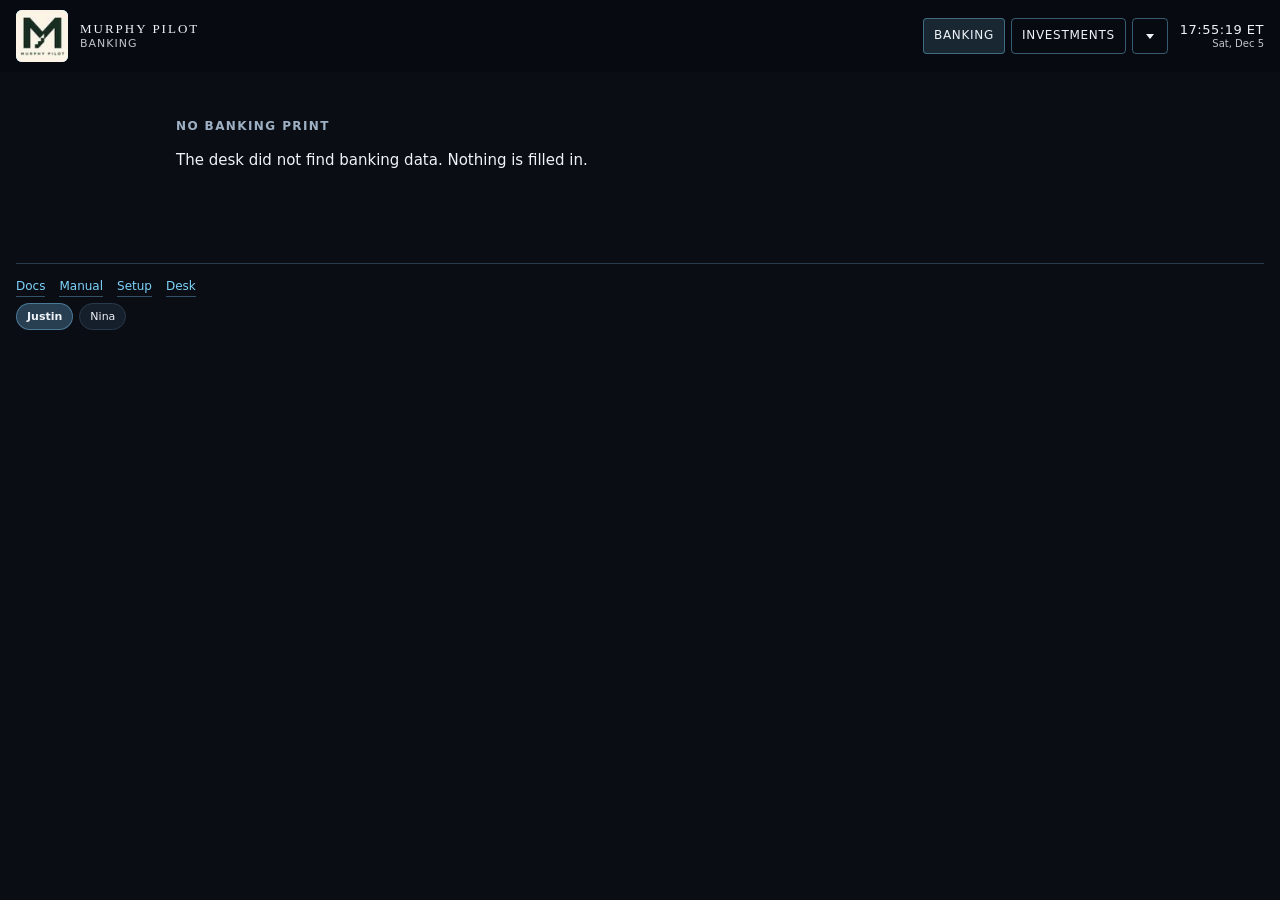
==== index.html @ 3a03ef06 "fix: keep Edits-created categories on the banking pickers A category saved from Edits lived only in " ====
<!DOCTYPE html>
<html lang="en">
<head>
<meta charset="utf-8">
<meta name="viewport" content="width=device-width, initial-scale=1">
<title>Murphy Pilot · Banking</title>
<meta name="theme-color" content="#08090B">
<meta name="apple-mobile-web-app-capable" content="yes">
<meta name="apple-mobile-web-app-status-bar-style" content="black-translucent">
<link rel="icon" href="/favicon.svg" type="image/svg+xml">
<link rel="icon" href="/house/logo.svg?v=20260904cn" sizes="any">
<link rel="apple-touch-icon" href="/house/logo.svg?v=20260904cn">
<script>(function(){try{var who=localStorage.getItem("murphyPilotWho");if(who!=="justin"&&who!=="nina")who=null;var pick;var t;if(who){pick=localStorage.getItem("murphyPilotThemePick:"+who);t=(pick==="justin"||pick==="nina")?pick:who;}else{pick=localStorage.getItem("murphyPilotThemePick");t=(pick==="justin"||pick==="nina")?pick:"justin";}document.documentElement.setAttribute("data-theme",t);var m=document.querySelector('meta[name="theme-color"]');if(m)m.setAttribute("content",t==="nina"?"#1A0A24":"#08090B");}catch(e){document.documentElement.setAttribute("data-theme","justin");}})();</script>
<script src="/js/nav.js?v=20261105aa"></script>
<link rel="stylesheet" href="/house/house.css?v=20261022ac">
<link rel="stylesheet" href="/house/list-cap.css?v=20261007eh">
<link rel="stylesheet" href="/house/ticker.css?v=20261007ei">
<link rel="stylesheet" href="/house/banking.css?v=20261113aa">
</head>
<body class="bank-page">
<header>
  <a class="mark" href="/" aria-label="Murphy Pilot">
    <img src="/house/logo.svg?v=20260904cn" width="52" height="52" alt="Murphy Pilot">
  </a>
  <a class="brand-block" href="/">
    <div class="brand">MURPHY PILOT</div>
    <div class="sub" id="deskSub">BANKING</div>
  </a>
  <div class="clock" id="clock"><div class="t">--:--:-- ET</div><div class="d"></div></div>
  <div class="header-end">
    <div id="mpNav" class="mp-nav" data-section="banking"></div>
  </div>
</header>
<div id="mp-ticker" class="mp-ticker-slot" hidden></div>
<main class="desk bank-desk" id="bankDesk">
  <p class="bank-gate">Loading banking…</p>
</main>
<noscript><p>Banking needs JavaScript to read the signed-in feed. Balances are not in this page.</p></noscript>
<script src="/house/js/list-cap.js?v=20261007eh" defer></script>
<script src="/house/js/ticker.js?v=20261007ei" defer></script>
<script src="/house/js/banking.js?v=20261113ab" defer></script>
</body>
</html>
---- house/house.css ----
@import url("house-a.css?v=20261007ei");
@import url("house-b.css?v=20261022ac");
@import url("mix.css?v=20261007ei");

header .brand-block {
  min-width: 0;
  color: var(--header-fg);
  text-decoration: none;
}
header .brand {
  color: var(--header-fg);
  letter-spacing: 2px;
  font-size: 13px;
  line-height: 1.2;
  font-family: Georgia, "Times New Roman", Times, serif;
  font-weight: 400;
  text-decoration: none;
}
header .sub {
  color: var(--header-fg);
  font-size: 11px;
  line-height: 1.3;
  letter-spacing: 1px;
  opacity: 0.8;
  text-decoration: none;
}
header a.brand-block,
header a.brand-block:visited,
header a.brand-block:hover {
  color: var(--header-fg);
  text-decoration: none;
}
header {
  display: grid;
  grid-template-columns: auto auto minmax(0, 1fr) auto;
  grid-template-areas: "menu mark brand end";
  align-items: center;
  gap: 8px 12px;
  padding: 10px 16px;
}
header .menu-wrap { grid-area: menu; }
header .mark { grid-area: mark; }
header .brand-block { grid-area: brand; }
header .header-end { grid-area: end; margin-left: 0; }
.menu-wrap { position: relative; flex: 0 0 auto; }
#menuBtn {
  margin: 0;
  width: 36px;
  height: 36px;
  min-width: 36px;
  min-height: 36px;
  padding: 0;
  border: 0;
  border-radius: 8px;
  background: transparent;
  color: var(--header-fg);
  display: inline-flex;
  align-items: center;
  justify-content: center;
}
#menuBtn .menu-bars {
  display: block;
  width: 16px;
  height: 1.5px;
  background: currentColor;
  box-shadow: 0 -5px 0 currentColor, 0 5px 0 currentColor;
}
#menuBtn[aria-expanded="true"],
#menuBtn:hover { background: var(--nav-hover); }
.desk-menu {
  position: absolute;
  left: 0;
  right: auto;
  top: calc(100% + 8px);
  z-index: 40;
  min-width: 220px;
  padding: 10px;
  background: var(--paper);
  color: var(--ink);
  border: 1px solid var(--rule);
  border-radius: 14px;
  box-shadow: 0 12px 32px rgba(74, 44, 56, 0.16);
}
.desk-menu nav#tabs {
  display: flex;
  flex-direction: column;
  gap: 2px;
  width: 100%;
  padding: 0;
  overflow: visible;
}
.desk-menu nav#tabs button {
  color: var(--ink);
  background: transparent !important;
  border: 0 !important;
  width: 100%;
  justify-content: flex-start;
  min-height: 40px;
  padding: 8px 12px;
  font-size: 15px;
  font-family: Georgia, "Times New Roman", Times, serif;
  opacity: 0.7;
  border-radius: 10px !important;
  text-align: left;
}
.desk-menu nav#tabs button.on {
  opacity: 1;
  background: var(--row) !important;
  color: var(--ink);
}
.book-scroll { max-height: 38rem; overflow: auto; }
.book-scroll thead th {
  position: sticky;
  top: 0;
  z-index: 1;
  background: var(--paper);
}
@media (max-width: 720px) {
  .book-scroll th:first-child,
  .book-scroll td.name-cell {
    position: sticky;
    left: 0;
    z-index: 2;
    background: var(--paper);
  }
  .book-scroll thead th:first-child {
    z-index: 3;
  }
}
/* Dig-in book switcher sticks while scrolling the book */
.book-nav {
  position: sticky;
  top: 0;
  z-index: 5;
}
#clock .d.asof-stale { color: var(--stop); opacity: 1; }
.acct-grid { grid-template-columns: repeat(3, 1fr); }
@media (max-width: 720px) {
  header .idx-strip { display: none !important; }
  header .mark,
  header .mark img { width: 32px; height: 32px; }
  header .clock { display: block; min-width: 0; text-align: right; line-height: 1.15; }
  header .clock .t { display: block; font-size: 11px; line-height: 1.15; }
  header .clock .d { display: block; font-size: 9px; }
  .acct-grid { grid-template-columns: 1fr 1fr; }
  .split-two { grid-template-columns: 1fr !important; }
  table.book.custodial th:nth-child(3),
  table.book.custodial td:nth-child(3),
  table.book.custodial th:nth-child(4),
  table.book.custodial td:nth-child(4),
  table.book.custodial th:nth-child(5),
  table.book.custodial td:nth-child(5),
  table.book.custodial th:nth-child(6),
  table.book.custodial td:nth-child(6),
  table.book.custodial th:nth-child(9),
  table.book.custodial td:nth-child(9) { display: none; }
  table.book td.book-src { max-width: 7.5rem; }
  table.book td.book-src .book-src-lab {
    display: block;
    max-width: 7.5rem;
    overflow: hidden;
    text-overflow: ellipsis;
    white-space: nowrap;
  }
  table.book td.book-src .book-src-lab.book-src-open {
    white-space: normal;
    text-overflow: clip;
    overflow-wrap: anywhere;
  }
}
.tape-card.tape-open { cursor: pointer; }
.split-two { display: grid; grid-template-columns: 1fr 1fr; gap: 12px; }
table.book td.name-cell.tone-go .sym { color: var(--go); }
table.book td.name-cell.tone-stop .sym { color: var(--stop); }
.books-overlay { position: fixed; inset: 0; background: rgba(10,16,14,.55); z-index: 40; display: none; align-items: center; justify-content: center; padding: 24px 16px; }
.books-overlay.on { display: flex; }
.books-sheet { background: var(--paper); color: var(--ink); border: 1px solid var(--rule); border-radius: 8px; max-width: 860px; width: 100%; max-height: 88vh; overflow: auto; padding: 16px; }
.books-head { display: flex; justify-content: space-between; align-items: center; gap: 8px; }
.books-head h2 { margin: 0; }
.books-sheet select[data-bank-payfrom] {
  width: 100%;
  max-width: 100%;
  min-width: 0;
  box-sizing: border-box;
  display: block;
}
.books-sheet [data-bank-cancel-block] {
  margin-top: 16px;
  padding-top: 12px;
  border-top: 1px solid var(--rule);
}
[data-bank-move] > .mix-leg.wrap { width: 100%; max-width: 100%; box-sizing: border-box; }
[data-bank-move] > .mix-leg.wrap .mix-leg-name { flex: 1 1 100%; }
[data-bank-move] > .mix-hint {
  text-transform: none;
  letter-spacing: 0;
  white-space: normal;
  overflow: visible;
  text-overflow: unset;
  margin: 2px 2px 8px;
}
.books-head .overall-strip { text-align: left; }
.books-head .overall-strip .ov-hero { padding-left: 0; padding-right: 0; }
.mix-legend.nest { padding-left: 22px; }
.help-pair { display: flex; flex-wrap: wrap; gap: 8px 12px; align-items: baseline; }
.books-overlay.sheet-bottom .books-sheet { max-width: 480px; }
.books-overlay.sheet-bottom .books-sheet:has(> .list-cap) {
  display: flex;
  flex-direction: column;
  overflow: hidden;
}
.books-overlay.sheet-bottom .books-sheet:has(> .list-cap) > .list-cap {
  flex: 1 1 auto;
  min-height: 0;
  max-height: calc(var(--list-cap-rows, 10) * 2.05rem);
  overflow-y: auto;
}
@media (max-width: 390px) {
  .help-pair .help-extra { display: none; }
}
@media (min-width: 391px) {
  .help-fold { display: none; }
}
@media (max-width: 720px) {
  .books-overlay.on.sheet-bottom { align-items: flex-end; padding: 0; }
  .books-overlay.on.sheet-bottom .books-sheet { width: min(390px, 100%); max-width: 390px; border-radius: var(--radius) var(--radius) 0 0; }
  .bank-page .bank-day-scrim { display: block; }
  .bank-page .bank-day-dialog { display: block; }
}
details.fills-more > summary > .ret-take {
  flex: 1 1 auto;
  min-width: 0;
}
details.fills-more > summary > .ret-take b {
  font-size: 16px;
  font-weight: 600;
  white-space: normal;
  overflow-wrap: anywhere;
}
[data-bank-cat-items] {
  list-style: none;
  margin: 0;
  padding: 0;
}
[data-bank-cat-items] > li {
  display: flex;
  align-items: center;
  gap: 6px;
  box-sizing: border-box;
  height: 2.05rem;
  min-height: 2.05rem;
  padding: 0;
  border-bottom: 1px solid var(--rule);
  font-size: 13px;
  line-height: 1.2;
}
[data-bank-cat-items] [data-bank-item-name] {
  flex: 1 1 auto;
  min-width: 0;
  overflow: hidden;
  text-overflow: ellipsis;
  white-space: nowrap;
  font-weight: 600;
}
[data-bank-cat-items] [data-bank-item-meta] {
  flex: 0 0 auto;
  font-style: normal;
  font-size: 11px;
  color: var(--ink-soft);
  white-space: nowrap;
}
[data-bank-cat-items] > li > b { flex: 0 0 auto; white-space: nowrap; }
[data-bank-cat-items] .fresh-chip { flex: 0 0 auto; }
.ov-grid { display: grid; grid-template-columns: 1fr 1fr; gap: 8px; }
@media (max-width: 720px) { .ov-grid { grid-template-columns: 1fr; } }

.kpi .dod {
  display: block;
  font-size: 11px;
  font-weight: 600;
  letter-spacing: 0;
  text-transform: none;
  margin-top: 2px;
}
.ticker-item.idx .sym { letter-spacing: 0.6px; }

.tape-kpis .dod {
  display: block;
  font-size: 11px;
  font-weight: 600;
  letter-spacing: 0;
  text-transform: none;
  margin-top: 2px;
}
.tape-kpis b.tone-go, .kpi b.tone-go { color: var(--go); }
.tape-kpis b.tone-stop, .kpi b.tone-stop { color: var(--stop); }
.tape-kpis b.tone-flat, .kpi b.tone-flat { color: var(--ink-soft); }

.ov-charts { grid-template-columns: 1fr 1fr; }
.ov-chart { display: block; width: 100%; text-align: left; background: var(--row); border: 1px solid var(--rule); border-radius: 6px; padding: 10px; color: inherit; }
.ov-chart .ov-plot { height: auto; margin-top: 8px; }
.ov-axis { display: grid; grid-template-columns: 52px 1fr; gap: 6px; align-items: stretch; }
.ov-ycol { display: flex; flex-direction: column; justify-content: space-between; align-items: flex-end; font-size: 10px; color: var(--ink-soft); font-variant-numeric: tabular-nums; line-height: 1.1; padding: 2px 0; }
.ov-plot-inner { height: 88px; }
.ov-plot-inner svg, .ov-line-svg { width: 100%; height: 88px; display: block; }
.ov-xrow { display: flex; justify-content: space-between; font-size: 10px; color: var(--ink-soft); font-variant-numeric: tabular-nums; margin: 4px 0 0 58px; }
@media (max-width: 720px) { .ov-charts { grid-template-columns: 1fr; } }

.tape-card .tape-plot { height: auto; }
.tape-card .ov-plot-inner, .tape-card .ov-line-svg { height: 110px; }
.tape-card .ov-xrow { margin-left: 58px; }

.overall-strip { text-align: center; }
.overall-strip .ov-hero { padding: 12px 8px 6px; }
.overall-strip .ov-hero span {
  display: block;
  font-size: 11px;
  letter-spacing: 1.4px;
  text-transform: uppercase;
  color: var(--ink-soft);
}
.overall-strip .ov-hero b {
  display: block;
  margin-top: 4px;
  font-size: 36px;
  line-height: 1.1;
  font-variant-numeric: tabular-nums;
  letter-spacing: -0.6px;
}
.overall-strip .ov-chips {
  display: grid;
  grid-template-columns: repeat(5, minmax(0, 1fr));
  gap: 4px;
  margin: 4px 0 8px;
}
.overall-strip .ov-chip {
  background: var(--row);
  padding: 4px 3px 5px;
  border-radius: 4px;
  min-width: 0;
}
.overall-strip .ov-chip span {
  display: block;
  font-size: 9px;
  letter-spacing: 0.5px;
  text-transform: uppercase;
  color: var(--ink-soft);
}
.overall-strip .ov-chip b {
  display: block;
  font-size: 11px;
  font-variant-numeric: tabular-nums;
  line-height: 1.2;
}
.overall-strip .ov-chip i {
  display: block;
  font-style: normal;
  font-size: 10px;
  font-variant-numeric: tabular-nums;
}
.overall-strip .ov-plot { margin-top: 4px; }

/* tip bh+bi+bj+bk — Past 30 days · RH + Fid + Voya (collapsed Overall; expand for breakouts + dividends) */
.cashflow-strip .kpi {
  grid-template-columns: repeat(auto-fit, minmax(9rem, 12rem));
  gap: 8px 12px;
}
.cashflow-strip .cf-window {
  font-size: 12px;
  color: var(--ink-soft);
  margin: 0 0 8px;
  font-variant-numeric: tabular-nums;
}
.cashflow-strip .cf-k {
  font-size: 11px;
  letter-spacing: 1.2px;
  text-transform: uppercase;
  color: var(--ink-soft);
  margin: 0 0 6px;
  font-weight: 600;
  display: flex;
  align-items: center;
  justify-content: space-between;
  gap: 8px;
}
.cashflow-strip .cf-breakouts .cf-k {
  text-transform: none;
  letter-spacing: 0.4px;
}
.cashflow-strip .cf-block + .cf-block { margin-top: 10px; }
.cashflow-strip .cf-breakouts {
  margin-top: 10px;
  padding-top: 8px;
  border-top: 1px solid var(--rule);
}
.cashflow-strip .cf-breakouts .cf-block { margin-top: 8px; }
.cashflow-strip .cf-breakouts .cf-block:first-child { margin-top: 0; }
.cashflow-strip .cf-basis {
  font-size: 11px;
  letter-spacing: 0.2px;
  text-transform: none;
  opacity: 0.85;
}
.cashflow-strip details.cf-more {
  margin: 0;
}
.cashflow-strip details.cf-more > summary {
  display: block;
  cursor: pointer;
  list-style: none;
  min-height: 44px;
}
.cashflow-strip details.cf-more > summary::-webkit-details-marker,
.cashflow-strip details.cf-more > summary::marker {
  display: none;
  content: "";
}
.cashflow-strip details.cf-more > summary:focus {
  outline: none;
}
.cashflow-strip details.cf-more > summary:focus-visible {
  outline: 2px solid var(--brand-fg);
  outline-offset: 3px;
  border-radius: 4px;
}
.cashflow-strip.cf-toggle {
  cursor: pointer;
}
.cashflow-strip .cf-affordance {
  display: inline-flex;
  align-items: center;
  gap: 6px;
  flex: 0 0 auto;
  letter-spacing: 0.8px;
  font-size: 10px;
  font-weight: 600;
  text-transform: uppercase;
  color: var(--ink-soft);
  min-height: 32px;
  padding: 4px 2px;
}
.cashflow-strip .cf-chev {
  display: inline-block;
  width: 0;
  height: 0;
  border-left: 4px solid transparent;
  border-right: 4px solid transparent;
  border-top: 5px solid currentColor;
  transition: transform 120ms ease;
}
.cashflow-strip details.cf-more[open] .cf-chev {
  transform: rotate(180deg);
}
.cashflow-strip .cf-lab-hide { display: none; }
.cashflow-strip details.cf-more[open] .cf-lab-show { display: none; }
.cashflow-strip details.cf-more[open] .cf-lab-hide { display: inline; }
.cashflow-strip details.cf-more:not([open]) .cf-detail { display: none; }
@media (prefers-reduced-motion: reduce) {
  .cashflow-strip .cf-chev { transition: none; }
}
@media (max-width: 720px) {
  .overall-strip .ov-hero b { font-size: 28px; }
  .overall-strip .ov-chip b { font-size: 10px; }
  .overall-strip .ov-chip i { font-size: 9px; }
  .cashflow-strip .kpi {
    grid-template-columns: repeat(2, minmax(0, 1fr));
  }
}
@media (max-width: 390px) {
  .overall-strip .ov-chips {
    grid-template-columns: repeat(3, minmax(0, 1fr));
  }
  .book-nav-chips {
    gap: 4px;
  }
  button.book-chip {
    font-size: 9.5px;
    padding: 4px 7px;
  }
}

/* tip bf — Recent fills: Buys | Sells, ~10-row scroll, book chip, linked symbol; buys omit P&L */
.fills-card { padding: 10px 12px; overflow: hidden; }
.fills-split {
  display: grid;
  grid-template-columns: 1fr 1fr;
  gap: 12px;
  align-items: start;
}
.fills-col { min-width: 0; }
.fills-side {
  font-size: 11px;
  letter-spacing: 1.2px;
  text-transform: uppercase;
  margin: 0 0 6px;
  color: var(--ink-soft);
  font-weight: 600;
}
.fills-pane {
  max-height: 18.5rem; /* sticky header + ~10 tape rows */
  overflow-y: auto;
  overflow-x: auto;
  scrollbar-gutter: stable;
}
.fills-pane thead th {
  position: sticky;
  top: 0;
  z-index: 1;
  background: var(--paper);
}
table.book.fills-tape { font-size: 11px; }
table.book.fills-tape th,
table.book.fills-tape td {
  line-height: 1.25;
  padding-top: 4px;
  padding-bottom: 4px;
}
table.book.fills-tape td.fill-when {
  white-space: nowrap;
  color: var(--ink-soft);
  font-size: 10px;
}
table.book.fills-tape td.fill-book { white-space: nowrap; }
table.book.fills-tape a.fill-link { display: inline-flex; }
.fill-chip {
  display: inline-block;
  font-size: 9.5px;
  letter-spacing: 0.3px;
  line-height: 1.2;
  padding: 2px 7px;
  border-radius: 999px;
  border: 1px solid var(--rule);
  background: color-mix(in srgb, var(--row) 85%, transparent);
  color: var(--ink-soft);
  font-weight: 600;
}
.fills-empty { opacity: 0.85; margin: 0; }
@media (max-width: 720px) {
  .fills-split { grid-template-columns: 1fr; }
  .fills-pane { scrollbar-gutter: auto; }
}

/* tip ck — phone denseness. Markup for these blocks is emitted only at ≤720. */
@media (max-width: 720px) {
  .kpi.kpi-equity { grid-template-columns: 1fr; }
  .kpi.kpi-equity div {
    background: transparent;
    padding: 2px 0 0;
  }
  .kpi.kpi-equity b {
    font-size: 28px;
    line-height: 1.05;
    letter-spacing: -0.5px;
  }
  .status-secondary {
    display: flex;
    flex-wrap: wrap;
    align-items: baseline;
    gap: 2px 14px;
    margin-top: 6px;
    max-width: 100%;
    min-width: 0;
  }
  .status-secondary div {
    display: inline-flex;
    align-items: baseline;
    gap: 5px;
    min-width: 0;
    max-width: 100%;
  }
  .status-secondary span {
    font-size: 9px;
    letter-spacing: 0.5px;
    text-transform: uppercase;
    color: var(--ink-soft);
    font-weight: 600;
  }
  .status-secondary b {
    display: inline;
    font-size: 12px;
    font-weight: 650;
    font-variant-numeric: tabular-nums;
    color: var(--ink);
  }
}
details.pnl-more,
details.fills-more {
  margin: 6px 0 0;
  max-width: 100%;
  min-width: 0;
}
details.pnl-more > summary,
details.fills-more > summary {
  display: flex;
  align-items: center;
  justify-content: space-between;
  gap: 8px;
  cursor: pointer;
  list-style: none;
  min-height: 44px;
  margin: 0;
  max-width: 100%;
}
details.pnl-more > summary::-webkit-details-marker,
details.pnl-more > summary::marker,
details.fills-more > summary::-webkit-details-marker,
details.fills-more > summary::marker {
  display: none;
  content: "";
}
details.pnl-more > summary:focus,
details.fills-more > summary:focus { outline: none; }
details.pnl-more > summary:focus-visible,
details.fills-more > summary:focus-visible {
  outline: 2px solid var(--brand-fg);
  outline-offset: 3px;
  border-radius: 4px;
}
details.pnl-more .pnl-sum,
details.fills-more .fills-sum {
  font-size: 12px;
  letter-spacing: 0.4px;
  color: var(--ink-soft);
  font-weight: 600;
  min-width: 0;
}
details.pnl-more .pnl-affordance,
details.fills-more .fills-affordance {
  display: inline-flex;
  align-items: center;
  gap: 6px;
  flex: 0 0 auto;
  letter-spacing: 0.8px;
  font-size: 10px;
  font-weight: 600;
  text-transform: uppercase;
  color: var(--ink-soft);
  min-height: 32px;
  padding: 4px 2px;
}
details.pnl-more .pnl-dot,
details.fills-more .fills-dot { letter-spacing: 0; text-transform: none; }
details.pnl-more .cf-chev,
details.fills-more .cf-chev {
  display: inline-block;
  width: 0;
  height: 0;
  border-left: 4px solid transparent;
  border-right: 4px solid transparent;
  border-top: 5px solid currentColor;
  transition: transform 120ms ease;
}
details.pnl-more[open] .cf-chev,
details.fills-more[open] .cf-chev { transform: rotate(180deg); }
details.pnl-more .pnl-lab-hide,
details.fills-more .fills-lab-hide { display: none; }
details.pnl-more[open] .pnl-lab-show,
details.fills-more[open] .fills-lab-show { display: none; }
details.pnl-more[open] .pnl-lab-hide,
details.fills-more[open] .fills-lab-hide { display: inline; }
details.pnl-more .kpi { margin-top: 6px; }
@media (prefers-reduced-motion: reduce) {
  details.pnl-more .cf-chev,
  details.fills-more .cf-chev { transition: none; }
}

/* tip bl — per-source freshness chips under Book state / Truthifi feed h2 */
.fresh-chips {
  display: flex;
  flex-wrap: wrap;
  gap: 6px;
  margin: 0 0 8px;
  align-items: center;
}
h2 + .fresh-chips { margin-top: -2px; }
.fresh-chip {
  display: inline-flex;
  align-items: baseline;
  gap: 4px;
  font-size: 10px;
  letter-spacing: 0.2px;
  line-height: 1.25;
  padding: 3px 8px;
  border-radius: 999px;
  border: 1px solid var(--rule);
  background: color-mix(in srgb, var(--row) 85%, transparent);
  color: var(--ink-soft);
  font-variant-numeric: tabular-nums;
  font-weight: 600;
  white-space: nowrap;
}
.fresh-chip.asof-stale,
.fresh-chip.fresh-stale {
  color: var(--stop);
  opacity: 1;
  border-color: color-mix(in srgb, var(--stop) 40%, var(--rule));
}
/* tip bm — Truthifi parse/fetch fail is a FLAG, not an empty book */
.fresh-chip.fresh-flag {
  color: var(--stop);
  opacity: 1;
  font-weight: 700;
  letter-spacing: 0.2px;
  border-color: color-mix(in srgb, var(--stop) 55%, var(--rule));
  background: color-mix(in srgb, var(--stop) 14%, transparent);
  white-space: normal;
}
button.acct-mini .fresh-chip.fresh-flag {
  text-transform: none;
  letter-spacing: 0.1px;
}
.card .fresh-chips { margin: 8px 0 0; }
.claude-asof-chips { margin: 8px 0 0; }
/* tip ci — cadence sits under the chip row, outside sticky .book-nav */
.truthifi-cadence {
  margin: -4px 0 8px;
  padding: 0;
  max-width: 100%;
  font-size: 11px;
  line-height: 1.25;
  color: var(--ink-soft);
  font-weight: 500;
  overflow-wrap: anywhere;
}
/* tip ci — House source asof; hidden above the phone breakpoint */
.src-asof { display: none; }
@media (max-width: 720px) {
  .src-asof {
    display: block;
    margin-top: 3px;
    max-width: 100%;
    font-size: 9px;
    line-height: 1.25;
    color: var(--ink-soft);
    font-weight: 600;
    letter-spacing: 0.1px;
    white-space: normal;
    overflow-wrap: anywhere;
  }
}

/* tip bl — Claude Asset mix denseness: details on ≤720px when holdings exist */
details.mix-more { margin: 0; }
details.mix-more > summary {
  display: flex;
  align-items: center;
  justify-content: space-between;
  gap: 8px;
  cursor: pointer;
  list-style: none;
  min-height: 44px;
  margin: 16px 0 6px;
}
details.mix-more > summary::-webkit-details-marker,
details.mix-more > summary::marker {
  display: none;
  content: "";
}
details.mix-more > summary:focus { outline: none; }
details.mix-more > summary:focus-visible {
  outline: 2px solid var(--brand-fg);
  outline-offset: 3px;
  border-radius: 4px;
}
details.mix-more .mix-sum {
  font-size: 12px;
  letter-spacing: 1.4px;
  text-transform: uppercase;
  color: var(--ink-soft);
  font-weight: 600;
}
details.mix-more .mix-affordance {
  display: inline-flex;
  align-items: center;
  gap: 6px;
  flex: 0 0 auto;
  letter-spacing: 0.8px;
  font-size: 10px;
  font-weight: 600;
  text-transform: uppercase;
  color: var(--ink-soft);
  min-height: 32px;
  padding: 4px 2px;
}
details.mix-more .cf-chev {
  display: inline-block;
  width: 0;
  height: 0;
  border-left: 4px solid transparent;
  border-right: 4px solid transparent;
  border-top: 5px solid currentColor;
  transition: transform 120ms ease;
}
details.mix-more[open] .cf-chev { transform: rotate(180deg); }
details.mix-more .mix-lab-hide { display: none; }
details.mix-more[open] .mix-lab-show { display: none; }
details.mix-more[open] .mix-lab-hide { display: inline; }
@media (prefers-reduced-motion: reduce) {
  details.mix-more .cf-chev { transition: none; }
}

/* tip by — close print waiting on a once-a-day card. Live chips stay untouched. */
.card.awaiting-close {
  border-style: dashed;
  opacity: 0.88;
}
.close-print {
  display: inline-block;
  margin-left: 4px;
  padding: 0 6px;
  border: 1px dashed var(--rule);
  border-radius: 999px;
  font-size: 9px;
  letter-spacing: 0.5px;
  line-height: 1.5;
  text-transform: uppercase;
  font-weight: 700;
  color: var(--ink-soft);
  vertical-align: 1px;
  white-space: nowrap;
}
@keyframes kpi-pulse {
  0%, 100% { opacity: 0.4; }
  50% { opacity: 1; }
}
.kpi b.kpi-pulse {
  animation: kpi-pulse 1.2s ease-in-out infinite;
}
@media (prefers-reduced-motion: reduce) {
  .kpi b.kpi-pulse { animation: none; opacity: 0.72; }
}

/* tip by — phone book disclosure. Same chevron affordance as mix-more. */
.book-top3 {
  display: flex;
  gap: 8px;
  margin: 0 0 8px;
  max-width: 100%;
  min-width: 0;
}
.book-top3-row {
  flex: 1 1 0;
  min-width: 0;
  display: flex;
  align-items: baseline;
  justify-content: space-between;
  gap: 4px;
  padding: 6px 8px;
  border: 1px solid var(--rule);
  border-radius: var(--radius);
  background: var(--paper);
  font-size: 12px;
}
.book-top3-row .sym {
  overflow: hidden;
  text-overflow: ellipsis;
  white-space: nowrap;
  min-width: 0;
  font-size: 12px;
}
.book-top3-row .val {
  flex: 0 0 auto;
  font-variant-numeric: tabular-nums;
  font-size: 12px;
}
details.book-more {
  margin: 0;
  max-width: 100%;
  min-width: 0;
}
details.book-more > summary {
  display: flex;
  align-items: center;
  justify-content: space-between;
  gap: 8px;
  cursor: pointer;
  list-style: none;
  min-height: 44px;
  margin: 0 0 6px;
  max-width: 100%;
}
details.book-more > summary::-webkit-details-marker,
details.book-more > summary::marker {
  display: none;
  content: "";
}
details.book-more > summary:focus { outline: none; }
details.book-more > summary:focus-visible {
  outline: 2px solid var(--brand-fg);
  outline-offset: 3px;
  border-radius: 4px;
}
details.book-more .book-sum {
  font-size: 12px;
  letter-spacing: 1.4px;
  text-transform: uppercase;
  color: var(--ink-soft);
  font-weight: 600;
  min-width: 0;
}
details.book-more .book-affordance {
  display: inline-flex;
  align-items: center;
  gap: 6px;
  flex: 0 0 auto;
  letter-spacing: 0.8px;
  font-size: 10px;
  font-weight: 600;
  text-transform: uppercase;
  color: var(--ink-soft);
  min-height: 32px;
  padding: 4px 2px;
}
details.book-more .book-dot { letter-spacing: 0; }
details.book-more .cf-chev {
  display: inline-block;
  width: 0;
  height: 0;
  border-left: 4px solid transparent;
  border-right: 4px solid transparent;
  border-top: 5px solid currentColor;
  transition: transform 120ms ease;
}
details.book-more[open] .cf-chev { transform: rotate(180deg); }
details.book-more .book-lab-hide { display: none; }
details.book-more[open] .book-lab-show { display: none; }
details.book-more[open] .book-lab-hide { display: inline; }
details.book-more > .card { max-width: 100%; }
@media (prefers-reduced-motion: reduce) {
  details.book-more .cf-chev { transition: none; }
}

/* tip br — Retirement helper tidy. Slider ticks follow the thumb. */
.retirement-card { padding: 12px 14px 14px; overflow-x: hidden; }
.retirement-card [hidden] { display: none !important; }
.retirement-card .ret-kpi {
  grid-template-columns: repeat(2, minmax(0, 1fr));
}
.retirement-card .ret-kpi b { font-size: 15px; }
.retirement-card .ret-kpi i,
.retirement-card .ret-results-kpi i,
.retirement-card .ret-ss-kpi i {
  display: block;
  margin-top: 2px;
  font-style: normal;
  font-size: 10px;
  letter-spacing: 0.2px;
  text-transform: none;
  color: var(--ink-soft);
  font-weight: 500;
  line-height: 1.3;
}
.retirement-card .ret-gap,
.retirement-card .ret-dep-miss {
  margin: 8px 0 0;
  font-size: 12px;
  line-height: 1.35;
  color: var(--stop);
}
.retirement-card .ret-range {
  margin: 10px 0 0;
  font-size: 12px;
  line-height: 1.45;
  color: var(--ink-soft);
}
.retirement-card .ret-range b {
  color: var(--ink);
  font-weight: 650;
  font-variant-numeric: tabular-nums;
}
.retirement-card .ret-range-gap { display: inline-block; width: 0.75rem; }
.ret-progress { margin-top: 12px; }
.ret-progress-top {
  display: flex;
  align-items: center;
  justify-content: space-between;
  flex-wrap: wrap;
  gap: 8px;
  font-size: 11px;
  letter-spacing: 0.4px;
  text-transform: uppercase;
  color: var(--ink-soft);
  font-weight: 600;
}
.ret-chip {
  display: inline-flex;
  align-items: center;
  min-height: 22px;
  padding: 2px 8px;
  border-radius: 999px;
  border: 1px solid var(--rule);
  background: color-mix(in srgb, var(--brand-fg) 14%, transparent);
  color: var(--brand-fg);
  letter-spacing: 0.3px;
  font-size: 10px;
  white-space: nowrap;
}
.ret-track {
  position: relative;
  height: 8px;
  margin-top: 6px;
  border-radius: 999px;
  background: var(--row);
  border: 1px solid var(--rule);
}
.ret-track i {
  position: absolute;
  left: 0;
  top: 0;
  bottom: 0;
  width: 0;
  height: auto;
  margin: 0;
  border-radius: 999px;
  background: var(--brand-fg);
  max-width: 100%;
}
.ret-progress-cap {
  margin: 0 0 4px;
  font-size: 10px;
  letter-spacing: 0.4px;
  text-transform: uppercase;
  color: var(--ink-soft);
  font-weight: 600;
}
.ret-slider { margin-top: 12px; padding: 0 18px; --ret-thumb: 28px; }
.ret-slider-head {
  display: flex;
  align-items: baseline;
  justify-content: space-between;
  gap: 8px;
  font-size: 11px;
  letter-spacing: 0.4px;
  text-transform: uppercase;
  color: var(--ink-soft);
  font-weight: 600;
}
.ret-slider-head b {
  color: var(--ink);
  font-size: 18px;
  letter-spacing: 0;
  text-transform: none;
  font-variant-numeric: tabular-nums;
}
.retirement-card input[type="range"] {
  -webkit-appearance: none;
  appearance: none;
  width: 100%;
  height: 44px;
  margin: 2px 0 0;
  padding: 0;
  min-height: 44px;
  border: 0;
  background: transparent;
  cursor: pointer;
  touch-action: none;
  font-size: inherit;
}
.retirement-card input[type="range"]:focus { outline: none; }
.retirement-card input[type="range"]:focus-visible {
  outline: 2px solid var(--brand-fg);
  outline-offset: 2px;
  border-radius: 8px;
}
.retirement-card input[type="range"]::-webkit-slider-runnable-track {
  height: 8px;
  background: var(--row);
  border: 1px solid var(--rule);
  border-radius: 999px;
}
.retirement-card input[type="range"]::-webkit-slider-thumb {
  -webkit-appearance: none;
  appearance: none;
  box-sizing: border-box;
  width: var(--ret-thumb, 28px);
  height: var(--ret-thumb, 28px);
  margin-top: -11px;
  border-radius: 50%;
  background: var(--brand-fg);
  border: 2px solid var(--paper);
  box-shadow: 0 0 0 1px var(--rule);
}
.retirement-card input[type="range"]::-moz-range-track {
  height: 8px;
  background: var(--row);
  border: 1px solid var(--rule);
  border-radius: 999px;
}
.retirement-card input[type="range"]::-moz-range-thumb {
  box-sizing: border-box;
  width: var(--ret-thumb, 28px);
  height: var(--ret-thumb, 28px);
  border: 2px solid var(--paper);
  border-radius: 50%;
  background: var(--brand-fg);
  box-shadow: 0 0 0 1px var(--rule);
}
.ret-ticks { position: relative; height: 16px; margin-top: 0; }
.ret-tick {
  position: absolute;
  top: 0;
  font-size: 10px;
  letter-spacing: 0;
  color: var(--ink-soft);
  font-weight: 600;
  transform: translateX(-50%);
}
/* Center each label on the thumb: thumbHalf + (val-min)/(max-min) * (track - thumb). */
.ret-tick-lo { left: calc(var(--ret-thumb) / 2); }
.ret-tick-mid { left: calc(var(--ret-thumb) / 2 + 0.625 * (100% - var(--ret-thumb))); }
.ret-tick-hi { left: calc(100% - var(--ret-thumb) / 2); }
.retirement-card .ret-results-kpi { margin-top: 10px; grid-template-columns: repeat(2, minmax(0, 1fr)); }
.ret-rules,
.ret-tax-miss,
.ret-loan {
  margin: 4px 0 0;
  font-size: 12px;
  line-height: 1.4;
  color: var(--ink-soft);
}
.ret-take {
  margin-top: 8px;
  background: var(--row);
  border-radius: 4px;
  padding: 7px 10px;
  min-width: 0;
}
.ret-take span {
  font-size: 10px;
  letter-spacing: 0.6px;
  text-transform: uppercase;
  color: var(--ink-soft);
}
.ret-take b {
  display: block;
  font-size: 16px;
  font-variant-numeric: tabular-nums;
}
.ret-take i,
.ret-bridge {
  display: block;
  margin-top: 2px;
  font-style: normal;
  font-size: 11px;
  line-height: 1.35;
  color: var(--ink-soft);
  font-weight: 500;
  letter-spacing: 0;
  text-transform: none;
}
.ret-bridge { margin: 8px 0 0; }
.ret-ss-empty {
  margin: 10px 0 0;
  font-size: 13px;
  color: var(--ink-soft);
}
.retirement-card .ret-ss-kpi { margin-top: 10px; }
.ret-nominal {
  margin: 8px 0 0;
  font-size: 11px;
  color: var(--ink-soft);
}
.ret-nominal b {
  color: var(--ink);
  font-weight: 650;
  font-variant-numeric: tabular-nums;
}
.retirement-card .ret-foot { font-size: 11px; margin-top: 8px; }
.retirement-card details.ret-more { margin-top: 8px; }
.retirement-card details.ret-more > summary {
  display: flex;
  align-items: center;
  justify-content: space-between;
  gap: 8px;
  cursor: pointer;
  list-style: none;
  min-height: 44px;
}
.retirement-card details.ret-more > summary::-webkit-details-marker,
.retirement-card details.ret-more > summary::marker { display: none; content: ""; }
.retirement-card details.ret-more > summary:focus { outline: none; }
.retirement-card details.ret-more > summary:focus-visible {
  outline: 2px solid var(--brand-fg);
  outline-offset: 3px;
  border-radius: 4px;
}
.retirement-card .ret-sum {
  font-size: 12px;
  letter-spacing: 1.4px;
  text-transform: uppercase;
  color: var(--ink-soft);
  font-weight: 600;
}
.retirement-card .ret-affordance {
  display: inline-flex;
  align-items: center;
  gap: 6px;
  letter-spacing: 0.8px;
  font-size: 10px;
  font-weight: 600;
  text-transform: uppercase;
  color: var(--ink-soft);
  min-height: 32px;
}
.retirement-card .cf-chev {
  display: inline-block;
  width: 0;
  height: 0;
  border-left: 4px solid transparent;
  border-right: 4px solid transparent;
  border-top: 5px solid currentColor;
}
.retirement-card details.ret-more[open] .cf-chev { transform: rotate(180deg); }
.retirement-card .ret-lab-hide { display: none; }
.retirement-card details.ret-more[open] .ret-lab-show { display: none; }
.retirement-card details.ret-more[open] .ret-lab-hide { display: inline; }
.ret-fields {
  display: grid;
  grid-template-columns: 1fr;
  gap: 2px 12px;
}
.retirement-card label .ret-quiet {
  text-transform: none;
  letter-spacing: 0;
  font-weight: 500;
}
.retirement-card input:not([type="range"]),
.retirement-card select {
  font-size: 16px;
  min-height: 44px;
  max-width: 100%;
}
.retirement-card select {
  width: 100%;
  font: 16px/1.35 "Segoe UI", system-ui, sans-serif;
  color: var(--ink);
  background: var(--cream);
  border: 1px solid var(--rule);
  border-radius: 4px;
  padding: 8px 10px;
}
.ret-field-hint,
.ret-pia,
.ret-pia-empty {
  margin: 4px 0 0;
  font-size: 12px;
  line-height: 1.4;
  color: var(--ink-soft);
}
.ret-pia b { color: var(--ink); font-weight: 650; }
.retirement-card button.ghost { margin: 12px 0 2px; min-height: 44px; }
.ret-ss-field { grid-column: 1 / -1; }
.ret-tax { grid-column: 1 / -1; margin-top: 6px; }
.ret-tax-line {
  margin: 0;
  font-size: 13px;
  font-weight: 650;
  color: var(--ink);
}
.ret-extra401k { grid-column: 1 / -1; }
.ret-extra-stats {
  margin: 6px 0 0;
  font-size: 12px;
  line-height: 1.45;
  color: var(--ink-soft);
}
.ret-extra-stats b {
  color: var(--ink);
  font-weight: 650;
  font-variant-numeric: tabular-nums;
}
.ret-seg {
  display: flex;
  border: 1px solid var(--rule);
  border-radius: 4px;
  overflow: hidden;
  min-height: 44px;
}
.ret-seg button {
  flex: 1 1 0;
  margin: 0;
  min-height: 44px;
  width: auto;
  border: 0;
  border-radius: 0;
  background: transparent;
  color: var(--ink);
  font: 16px/1.2 "Segoe UI", system-ui, sans-serif;
  cursor: pointer;
}
.ret-seg button + button { border-left: 1px solid var(--rule); }
.ret-seg button[aria-pressed="true"] {
  background: color-mix(in srgb, var(--brand-fg) 22%, transparent);
  font-weight: 700;
}
.retirement-card .ret-reset-saved {
  display: inline-flex;
  align-items: center;
  margin: 8px 0 2px;
  padding: 0;
  min-height: 44px;
  border: 0;
  background: none;
  color: var(--ink-soft);
  font: 600 12px/1.4 "Segoe UI", system-ui, sans-serif;
  text-decoration: underline;
  text-underline-offset: 2px;
  cursor: pointer;
}
@media (min-width: 721px) {
  .retirement-card .ret-kpi { grid-template-columns: repeat(4, minmax(0, 1fr)); }
  .ret-fields { grid-template-columns: 1fr 1fr; }
}
@media (max-width: 390px) {
  .retirement-card { padding: 10px 10px 12px; }
  .retirement-card .ret-kpi b,
  .ret-take b { font-size: 14px; }
  .ret-chip { letter-spacing: 0; padding: 2px 6px; }
  .ret-slider { padding: 0 18px; }
  .ret-slider-head b { font-size: 16px; }
  .ret-progress-top { gap: 6px; }
}
@media (prefers-reduced-motion: reduce) {
  .retirement-card details.ret-more[open] .cf-chev { transform: rotate(180deg); }
}
@media (min-width: 721px) {
  details.mix-more > summary { cursor: default; }
  details.mix-more .mix-affordance { display: none; }
  .book-top3 { display: none; }
  details.book-more > summary { display: none; }
  details.book-more > .card { display: block; }
}

/* tip cn — Banking link in the desk header and the book menu.
   At ≤720 the header chip hides; the menu link remains. */
header .section-nav {
  display: flex;
  gap: 6px;
  width: auto;
  margin: 0;
  flex-wrap: nowrap;
  align-items: center;
}
header .section-nav a {
  color: var(--header-fg);
  text-decoration: none;
  font-size: 12px;
  letter-spacing: 0.7px;
  min-height: 36px;
  padding: 6px 10px;
  display: inline-flex;
  align-items: center;
  border: 1px solid var(--nav-line);
  border-radius: 4px;
  white-space: nowrap;
}
header .section-nav a.on,
header .section-nav a[aria-current="page"],
header .section-nav a:hover {
  background: var(--nav-hover);
}
.desk-menu nav#tabs a.section-link {
  color: var(--ink);
  display: flex;
  align-items: center;
  width: 100%;
  min-height: 40px;
  padding: 8px 12px;
  margin-top: 4px;
  font-size: 15px;
  font-family: Georgia, "Times New Roman", Times, serif;
  text-decoration: none;
  border-radius: 10px;
  opacity: 0.7;
  border-top: 1px solid var(--rule);
}
.desk-menu nav#tabs a.section-link:hover,
.desk-menu nav#tabs a.section-link.on {
  opacity: 1;
  background: var(--row);
}
@media (max-width: 720px) {
  header .section-nav { display: none; }
}

/* tip ed — shared section nav. Justin + Nina via existing vars. */
.mp-nav { position: relative; display: flex; align-items: center; min-width: 0; flex: 1 1 auto; }
.mp-top { display: flex; gap: 6px; flex-wrap: nowrap; }
.mp-top-btn {
  color: var(--header-fg);
  background: transparent;
  font: inherit;
  font-size: 12px;
  letter-spacing: 0.7px;
  min-height: 36px;
  padding: 6px 10px;
  display: inline-flex;
  align-items: center;
  justify-content: center;
  gap: 6px;
  border: 1px solid var(--nav-line);
  border-radius: 4px;
  white-space: nowrap;
  text-decoration: none;
  cursor: pointer;
}
.mp-top-btn.on,
.mp-top-btn[aria-current="page"],
.mp-top-btn:hover { background: var(--nav-hover); }
.mp-nav #menuBtn {
  width: auto;
  height: auto;
  flex: 0 0 auto;
  min-width: 36px;
  min-height: 36px;
  padding: 6px 10px;
  border: 1px solid var(--nav-line);
  border-radius: 4px;
  font: inherit;
  font-size: 12px;
  letter-spacing: 0.7px;
  gap: 6px;
}
.mp-caret {
  width: 0;
  height: 0;
  border-left: 4px solid transparent;
  border-right: 4px solid transparent;
  border-top: 5px solid currentColor;
  display: inline-block;
}
.mp-nav .mp-menu { left: auto; right: 0; max-width: calc(100vw - 24px); }
.mp-menu nav#tabs a {
  color: var(--ink);
  background: transparent;
  display: flex;
  align-items: center;
  width: 100%;
  min-height: 40px;
  padding: 8px 12px;
  font-size: 15px;
  font-family: Georgia, "Times New Roman", Times, serif;
  text-decoration: none;
  border-radius: 10px;
  opacity: 0.7;
}
.mp-menu nav#tabs a.on,
.mp-menu nav#tabs a[aria-current="page"],
.mp-menu nav#tabs a:hover { opacity: 1; background: var(--row); }
body.inv-page > header {
  grid-template-columns: auto minmax(0, 1fr) auto auto;
  grid-template-areas: "mark brand end clock";
}
body.inv-page > header .clock { grid-area: clock; }
@media (max-width: 720px) {
  body.inv-page > header {
    grid-template-columns: auto minmax(0, 1fr) auto;
    grid-template-areas: "mark brand clock" "end end end";
    row-gap: 8px;
  }
  body.inv-page > header .mark { grid-area: mark; }
  body.inv-page > header .brand-block { grid-area: brand; }
  body.inv-page > header .clock { grid-area: clock; }
  body.inv-page > header .header-end { grid-area: end; width: 100%; }
  header .mp-top { width: 100%; }
  header .mp-top-btn { flex: 1 1 0; min-width: 0; }
  .mp-nav .mp-menu { left: 0; right: auto; }
}

.pay-carousel {
  display: flex;
  align-items: stretch;
  gap: 12px;
  overflow-x: auto;
  scroll-snap-type: x mandatory;
  scroll-padding-inline: 0;
  scroll-behavior: auto;
  min-width: 0;
  max-width: 100%;
}
.pay-carousel::after {
  content: "";
  flex: 0 0 calc(14% - 12px);
  align-self: flex-start;
  height: 1px;
}
.pay-carousel > .card {
  flex: 0 0 86%;
  max-width: 86%;
  box-sizing: border-box;
  display: flex;
  flex-direction: column;
  justify-content: flex-start;
  align-items: stretch;
  align-self: stretch;
  scroll-snap-align: start;
  min-width: 0;
}
.pay-carousel > .card[data-bank-past="1"] {
  background: color-mix(in srgb, var(--ink-soft) 16%, var(--paper));
}
.pay-dots {
  display: flex;
  flex-wrap: wrap;
  gap: 8px;
  margin-top: 8px;
}
.bank-day[aria-current="date"] {
  outline: 2px solid var(--brand-fg);
  outline-offset: 1px;
  box-shadow: inset 0 0 0 2px var(--brand-fg);
}
.bank-day[aria-current="date"] b {
  font-weight: 800;
  color: var(--ink);
}
button.mix-leg.wrap,
.mix-leg.wrap {
  display: flex;
  flex-wrap: wrap;
  align-items: baseline;
  gap: 8px;
}
button.mix-leg.wrap .mix-leg-name,
.mix-leg.wrap .mix-leg-name {
  white-space: normal;
  overflow: visible;
  text-overflow: unset;
  flex: 1 1 8rem;
  min-width: 0;
}
---- house/list-cap.css ----
/* Ten rows, then scroll inside the box. The page itself does not trap. */
.list-cap {
  position: relative;
  --list-cap-rows: 10;
  max-height: calc(var(--list-cap-rows) * 2.05rem);
  overflow-x: hidden;
  overflow-y: auto;
  -webkit-overflow-scrolling: touch;
  min-width: 0;
}

.list-cap thead th {
  position: sticky;
  top: 0;
  background: var(--paper, #fff);
}

.list-cap-note {
  margin: 4px 0 0;
  color: var(--ink-soft, #666);
  font-size: 12px;
}

.bank-tape tbody tr {
  height: 2.05rem;
}
---- house/ticker.css ----
/* Banking fields keep their natural width and scroll. Investments desk items clip on their own rule.
   The base field rule still ellipsizes so a desk item without that override cannot grow the page. */
#mp-ticker {
  max-width: 1100px;
  margin: 0 auto;
  padding: 0 16px;
}

body.bank-page #mp-ticker {
  margin: 0;
  padding: 0;
  max-width: none;
}

.mp-ticker {
  display: grid;
  grid-template-columns: minmax(0, 1fr) minmax(0, 1fr);
  gap: 8px;
  margin: 8px 0 0;
}

.mp-ticker button,
.mp-tick-empty {
  display: flex;
  flex-wrap: wrap;
  gap: 4px 8px;
  align-items: baseline;
  min-width: 0;
  min-height: 40px;
  margin: 0;
  padding: 8px 10px;
  border: 1px solid var(--rule, #ccc);
  border-radius: 8px;
  background: var(--paper, #fff);
  color: inherit;
  font: inherit;
  text-align: left;
  text-transform: none;
  letter-spacing: 0;
}

.mp-ticker b,
.mp-ticker i,
.mp-ticker span {
  min-width: 0;
  overflow: hidden;
  text-overflow: ellipsis;
  white-space: nowrap;
}

.mp-ticker i {
  font-style: normal;
  color: var(--ink-soft, #666);
}

.mp-ticker:not(.mp-ticker-desk) {
  display: flex;
  flex-wrap: wrap;
  align-items: stretch;
  width: 100%;
  min-height: 42px;
  margin: 0;
  overflow: hidden;
  gap: 0;
  grid-template-columns: none;
  background: var(--cream);
  color: var(--ink);
  font-variant-numeric: tabular-nums;
}

.mp-ticker:not(.mp-ticker-desk) button,
.mp-ticker:not(.mp-ticker-desk) .mp-tick-empty {
  display: flex;
  flex: 1 0 280px;
  flex-wrap: nowrap;
  align-items: baseline;
  gap: 8px;
  box-sizing: border-box;
  width: auto;
  min-width: 0;
  max-width: 100%;
  height: 42px;
  margin: 0;
  padding: 0 16px;
  border: 0;
  border-right: 1px solid var(--rule);
  border-bottom: 1px solid var(--rule);
  border-radius: 0;
  background: transparent;
  font-size: 12.5px;
  line-height: 42px;
  white-space: nowrap;
  overflow-x: auto;
  overflow-y: hidden;
  overscroll-behavior-x: contain;
  scrollbar-width: none;
  cursor: pointer;
}

.mp-ticker:not(.mp-ticker-desk) button::-webkit-scrollbar,
.mp-ticker:not(.mp-ticker-desk) .mp-tick-empty::-webkit-scrollbar {
  display: none;
  height: 0;
}

.mp-ticker:not(.mp-ticker-desk) .mp-tick-empty {
  cursor: default;
  color: var(--ink-soft);
}

.mp-ticker:not(.mp-ticker-desk) b,
.mp-ticker:not(.mp-ticker-desk) span {
  flex: 0 0 auto;
  width: max-content;
  min-width: max-content;
  overflow: visible;
  text-overflow: clip;
  white-space: nowrap;
}

.mp-ticker:not(.mp-ticker-desk) button > span:first-child {
  font-weight: 700;
  letter-spacing: 0;
  font-size: 12.5px;
}

.mp-ticker .meta {
  color: var(--ink-soft);
  font-size: 11px;
}

.mp-ticker.mp-ticker-desk {
  display: flex;
  flex-wrap: wrap;
  overflow-x: auto;
  grid-template-columns: none;
  height: auto;
  border-bottom: 0;
  background: transparent;
}
.mp-ticker.mp-ticker-desk button {
  flex: 1 1 auto;
  flex-wrap: wrap;
  min-width: max-content;
  max-width: 100%;
  height: auto;
  overflow: visible;
}
.mp-ticker.mp-ticker-desk b,
.mp-ticker.mp-ticker-desk i,
.mp-ticker.mp-ticker-desk span {
  overflow: visible;
  text-overflow: clip;
  white-space: nowrap;
  min-width: max-content;
}

@media (max-width: 390px) {
  .mp-ticker {
    grid-template-columns: minmax(0, 1fr);
  }
  .mp-ticker:not(.mp-ticker-desk) button,
  .mp-ticker:not(.mp-ticker-desk) .mp-tick-empty {
    flex-basis: 100%;
  }
  .mp-ticker.mp-ticker-desk {
    display: grid;
    grid-template-columns: repeat(2, minmax(0, 1fr));
    max-height: 9.25rem;
    overflow-x: hidden;
    overflow-y: auto;
  }
  .mp-ticker.mp-ticker-desk button {
    min-width: 0;
    flex-basis: auto;
  }
}

@media (prefers-reduced-motion: reduce) {
  .mp-ticker button {
    transition: none;
  }
}
---- house/banking.css ----
/* tip dr — Banking page. Current tape scrolls about ten rows. Bill, Optional, and Savings meters use go and stop. In and out use two other colors. */

body.bank-page > header {
  grid-template-columns: auto minmax(0, 1fr) auto auto;
  grid-template-areas: "mark brand end clock";
}
body.bank-page > header .clock {
  grid-area: clock;
}

.bank-desk {
  margin: 0 auto;
}

.bank-nav {
  display: flex;
  align-items: center;
  gap: 8px;
  margin: 4px 0 12px;
  min-width: 0;
}

.bank-view-head {
  flex: 1 1 auto;
  min-width: 0;
}
.bank-view-title {
  flex: 1 1 auto;
  min-width: 0;
  margin: 0;
  font-family: "Segoe UI", system-ui, -apple-system, "Helvetica Neue", Arial, sans-serif;
  font-size: 12px;
  line-height: 1.2;
  letter-spacing: 1.4px;
  text-transform: uppercase;
  color: var(--ink-soft);
  overflow-wrap: anywhere;
}
.bank-month-range {
  margin: 2px 0 0;
  font-family: "Segoe UI", system-ui, -apple-system, "Helvetica Neue", Arial, sans-serif;
  font-size: 12px;
  line-height: 1.2;
  letter-spacing: 1.4px;
  text-transform: uppercase;
  color: var(--ink-soft);
}
.bank-advice-tag { letter-spacing: 0.6px; }
.bank-defer-title {
  margin: 10px 0 0;
  font-family: "Segoe UI", system-ui, -apple-system, "Helvetica Neue", Arial, sans-serif;
  font-size: 12px;
  line-height: 1.2;
  letter-spacing: 1.4px;
  text-transform: uppercase;
  font-weight: 600;
  color: var(--ink-soft);
}
.overall-strip .ov-hero b.tone-stop { color: var(--stop); }
.overall-strip .ov-hero b.tone-warn { color: var(--warn); }
.bank-after-budgets { margin: 0 0 8px; font-size: 13px; line-height: 1.35; font-variant-numeric: tabular-nums; }
.bank-after-budgets p { margin: 0; }
.bank-after-budgets b.tone-stop { color: var(--stop); }
.bank-after-budgets b.tone-go { color: var(--go); }
.bank-after-budgets i { color: var(--ink-soft); font-style: normal; }
.bank-after-budgets a { margin-left: 6px; font-size: 12px; }
.bank-cal-range {
  display: block;
  margin-top: 2px;
  font-size: 11px;
  letter-spacing: 0.3px;
  font-style: normal;
  color: var(--ink-soft);
}
.bank-pace { margin: 2px 2px 8px; }
.bank-pace-track { position: relative; }
.bank-pace .mix-bar { height: 8px; }
.bank-pace-today {
  position: absolute;
  top: -3px;
  width: 2px;
  height: 14px;
  margin-left: -1px;
  background: var(--ink);
  pointer-events: none;
}
.bank-pace-figs {
  display: flex;
  justify-content: space-between;
  margin-top: 4px;
  font-size: 12px;
  font-variant-numeric: tabular-nums;
  color: var(--ink-soft);
}
.bank-defer, .bank-free-math {
  list-style: none;
  margin: 6px 0 0;
  padding: 0;
}
.bank-defer li, .bank-free-math li {
  display: flex;
  gap: 8px;
  align-items: baseline;
  justify-content: space-between;
  font-size: 13px;
  line-height: 1.35;
}
.bank-defer li span { flex: 1 1 auto; min-width: 0; }
.bank-defer li i {
  flex: 0 1 auto;
  font-style: normal;
  color: var(--ink-soft);
  font-size: 12px;
}
.bank-cushion-edit {
  display: flex;
  align-items: center;
  gap: 6px;
  margin: 0 0 8px;
  font-size: 12px;
  letter-spacing: 1.2px;
  text-transform: uppercase;
  color: var(--ink-soft);
}
.bank-cushion-edit input {
  width: 4.5rem;
  font-size: 14px;
  letter-spacing: 0;
  text-transform: none;
}

[data-bank-part="more"] h2 {
  font-family: "Segoe UI", system-ui, -apple-system, "Helvetica Neue", Arial, sans-serif;
  font-size: 12px;
  letter-spacing: 1.4px;
  text-transform: uppercase;
  color: var(--ink-soft);
}

.bank-overflow {
  position: relative;
  flex: 0 0 auto;
}

.bank-gear {
  position: relative;
  display: inline-flex;
  align-items: center;
  justify-content: center;
  width: 36px;
  height: 36px;
  min-width: 36px;
  min-height: 36px;
  margin: 0;
  padding: 0;
  border: 1px solid var(--nav-line);
  border-radius: 4px;
  background: transparent;
  color: var(--ink-soft);
  cursor: pointer;
}

.bank-gear.on,
.bank-gear[aria-expanded="true"] {
  background: var(--nav-hover);
  color: var(--brand-fg);
}

.bank-gear:focus,
.bank-overflow-menu button:focus {
  outline: none;
}

.bank-gear:focus-visible,
.bank-overflow-menu button:focus-visible {
  outline: 2px solid var(--brand-fg);
  outline-offset: 2px;
}

.bank-gear-icon {
  display: block;
}

.bank-gear-mark {
  position: absolute;
  top: 5px;
  right: 5px;
  width: 5px;
  height: 5px;
  border-radius: 50%;
  background: var(--brand-fg);
  pointer-events: none;
}

.bank-overflow-menu {
  position: absolute;
  right: 0;
  top: calc(100% + 4px);
  z-index: 30;
  min-width: 9rem;
  padding: 4px;
  background: var(--paper);
  color: var(--ink);
  border: 1px solid var(--rule);
  border-radius: 8px;
  box-shadow: 0 12px 32px rgba(7, 11, 17, 0.45);
}

[data-theme="nina"] .bank-overflow-menu,
[data-theme="purple"] .bank-overflow-menu {
  box-shadow: 0 12px 32px rgba(48, 18, 64, 0.5);
}

.bank-overflow-menu button {
  display: block;
  width: 100%;
  margin: 0;
  min-height: 40px;
  padding: 8px 12px;
  border: 0;
  border-radius: 4px;
  background: transparent;
  color: var(--ink);
  font: 600 13px/1 "Segoe UI", system-ui, sans-serif;
  letter-spacing: 0.3px;
  text-align: left;
  cursor: pointer;
}

.bank-overflow-menu button.on,
.bank-overflow-menu button[aria-current="true"] {
  background: var(--nav-hover);
  color: var(--brand-fg);
}

.bank-asof,
.bank-src {
  margin: 0 0 8px;
  color: var(--ink-soft);
  font-size: 12px;
}

.bank-stale {
  color: var(--warn);
  font-weight: 700;
  letter-spacing: 0.3px;
}

.bank-total-pending {
  display: block;
  margin-top: 2px;
  color: var(--ink-soft);
  font-size: 11px;
  font-style: normal;
  font-weight: 400;
  letter-spacing: 0.2px;
}

.bank-posted-line {
  display: block;
  margin-top: 2px;
  color: var(--ink-soft);
  font-size: 11px;
  font-style: normal;
  font-weight: 400;
  letter-spacing: 0;
  text-transform: none;
}

.bank-pie-block,
.bank-tape-block,
.bank-insight-block,
.bank-cal,
.bank-bars,
.bank-income,
.bank-bills,
.bank-io,
.bank-caps-block,
.bank-month-head {
  margin: 12px 0;
}

.bank-tab-hint {
  margin: 0 0 10px;
  color: var(--ink-soft);
  font-size: 12px;
}

.bank-pie-block h3,
.bank-tape-block h3,
.bank-insight-block h3,
.bank-cal h3,
.bank-bars h3,
.bank-income h3,
.bank-bills h3,
.bank-io h3,
.bank-caps-block h3,
.bank-month-head h3 {
  margin: 0 0 8px;
  font-family: "Segoe UI", system-ui, -apple-system, "Helvetica Neue", Arial, sans-serif;
  font-weight: 400;
  font-size: 12px;
  letter-spacing: 1.4px;
  text-transform: uppercase;
  color: var(--ink-soft);
}

.bank-edit-group { margin: 0 0 16px; }
.bank-edit-block .bank-edit-group h3 {
  display: flex;
  flex-wrap: wrap;
  gap: 6px 10px;
  align-items: baseline;
  margin: 0 0 6px;
  text-transform: none;
  letter-spacing: 0;
  font-size: 14px;
  color: var(--ink);
}
.bank-edit-group h3 b { font-variant-numeric: tabular-nums; }
.bank-edit-block .bank-edit-group [data-bank-group-flag] {
  color: var(--stop);
  font-style: normal;
  font-size: 12px;
}

.bank-cal h3,
.bank-insight-block h3,
.bank-edit-block h3 {
  font-family: "Segoe UI", system-ui, sans-serif;
  font-weight: 600;
  font-size: 11px;
  color: var(--ink-soft);
}

.bank-year {
  width: 100%;
  height: auto;
  display: block;
}

.bank-year-scroll {
  overflow-x: auto;
}

.bank-legend {
  display: flex;
  flex-wrap: wrap;
  gap: 8px 12px;
  list-style: none;
  margin: 6px 0 0;
  padding: 0;
  color: var(--ink-soft);
  font-size: 12px;
  line-height: 1.35;
}

.bank-legend i {
  display: inline-block;
  width: 8px;
  height: 8px;
  border-radius: 50%;
  margin-right: 4px;
}

.bank-split {
  display: grid;
  grid-template-columns: 180px minmax(0, 1fr);
  gap: 12px;
  align-items: center;
}

.bank-pie {
  position: relative;
  width: 160px;
  height: 160px;
  margin: 0 auto;
}

.bank-pie svg {
  width: 160px;
  height: 160px;
  display: block;
}

.bank-pie-mid {
  position: absolute;
  inset: 36px;
  display: flex;
  flex-direction: column;
  align-items: center;
  justify-content: center;
  text-align: center;
}

.bank-pie-mid b {
  font-size: 18px;
}

.bank-pie-mid span {
  color: var(--ink-soft);
  font-size: 11px;
  line-height: 1.15;
  max-width: 100%;
}

.bank-bill-list i,
.bank-kpi i.partial {
  color: var(--ink-soft);
  font-style: normal;
  font-size: 11px;
}
.bank-kpi i.partial {
  display: block;
  margin-top: 2px;
}

.bank-empty {
  margin: 0;
  color: var(--ink-soft);
  font-size: 14px;
}

.bank-kpi {
  display: grid;
  grid-template-columns: repeat(4, minmax(0, 1fr));
  gap: 8px;
}

.bank-kpi > div {
  background: var(--paper);
  border: 1px solid var(--rule);
  border-radius: var(--radius);
  padding: 8px 10px;
}

.bank-kpi span {
  display: block;
  color: var(--ink-soft);
  font-size: 11px;
}

.bank-kpi b {
  font-size: 16px;
  font-variant-numeric: tabular-nums;
}

.bank-open {
  color: var(--warn);
  font-style: normal;
  font-size: 12px;
  font-weight: 700;
}

.bank-ends {
  display: flex;
  flex-wrap: wrap;
  gap: 6px;
  margin-top: 8px;
  align-items: center;
}

.bank-ends > span {
  color: var(--ink-soft);
  font-size: 11px;
  width: 100%;
}

.bank-ends b {
  font-weight: 600;
  font-size: 12px;
  background: var(--row);
  border-radius: 999px;
  padding: 3px 8px;
}

.bank-hist-controls {
  display: flex;
  flex-wrap: nowrap;
  gap: 8px;
  align-items: center;
  margin-bottom: 8px;
  min-width: 0;
}

.bank-hist-controls select,
.bank-hist-controls button {
  flex: 1 1 0;
  min-width: 0;
  margin: 0;
}

.bank-months {
  display: flex;
  gap: 4px;
  flex-wrap: wrap;
}

.bank-months button {
  margin: 0;
  min-height: 32px;
  padding: 4px 8px;
  border: 1px solid var(--rule);
  border-radius: 999px;
  background: var(--paper);
  color: var(--ink);
  font: 600 12px/1.2 "Segoe UI", system-ui, sans-serif;
}

.bank-months button.on {
  border-color: var(--brand-fg);
  color: var(--brand-fg);
}

.bank-more {
  margin-top: 8px;
}

.bank-more summary {
  cursor: pointer;
  color: var(--ink-soft);
  font-size: 13px;
  min-height: 36px;
  display: flex;
  align-items: center;
}

.bank-table {
  width: 100%;
  border-collapse: collapse;
  font-size: 13px;
  font-variant-numeric: tabular-nums;
}

.bank-table th,
.bank-table td {
  text-align: left;
  padding: 4px 6px;
  border-bottom: 1px solid var(--rule);
}

.bank-table th:not(:first-child),
.bank-table td:not(:first-child) {
  text-align: right;
}

.bank-budget-top {
  display: grid;
  grid-template-columns: minmax(0, 1fr);
  gap: 18px;
  align-items: start;
}

.bank-budget-top > .bank-cal,
.bank-budget-top > .bank-insight-block {
  margin: 0;
}

.bank-insights {
  list-style: none;
  margin: 0;
  padding: 0;
}

.bank-insight {
  border-left: 3px solid var(--rule);
  background: var(--row);
  border-radius: 4px;
  padding: 6px 8px;
  margin: 0 0 6px;
  font-size: 13px;
}

.bank-insight.sev-amber {
  border-left-color: var(--warn);
  background: color-mix(in srgb, var(--warn) 16%, var(--paper));
}

.bank-insight.sev-red {
  border-left-color: var(--stop);
  background: color-mix(in srgb, var(--stop) 16%, var(--paper));
}

.bank-cal {
  min-width: 0;
}

.bank-cal-label {
  display: flex;
  align-items: center;
  gap: 8px;
  margin: 0 0 6px;
  font-size: 12px;
  color: var(--ink-soft);
}

.bank-cal-label span {
  flex: 1;
}

.bank-cal-nav {
  position: relative;
  min-width: 28px;
  min-height: 28px;
  padding: 0 6px;
  border: 1px solid var(--rule);
  border-radius: 4px;
  background: transparent;
  color: var(--ink-soft);
  font: inherit;
  line-height: 1;
  cursor: pointer;
}

/* The face stays 28px. The hit target is 44px and does not change the flex layout. */
.bank-cal-nav::before {
  content: "";
  position: absolute;
  left: 50%;
  top: 50%;
  width: 44px;
  height: 44px;
  transform: translate(-50%, -50%);
}

.bank-bill-note,
.bank-bar-note {
  display: block;
  margin-top: 2px;
  color: var(--ink-soft);
  font-size: 11px;
  font-weight: 500;
}

.bank-bar-note {
  margin: 0 0 8px;
}

.bank-plan-totals {
  display: flex;
  flex-wrap: wrap;
  gap: 4px 14px;
  margin: 8px 0 0;
  color: var(--ink-soft);
  font-size: 12px;
}

.bank-plan-totals b {
  color: var(--ink);
  font-variant-numeric: tabular-nums;
  font-weight: 600;
}

.bank-income-line {
  margin: 0 0 8px;
  font-size: 13px;
  font-variant-numeric: tabular-nums;
}

.bank-trim {
  margin: 0 0 8px;
  font-size: 12px;
}

.bank-cal-grid {
  display: flex;
  flex-direction: column;
  gap: 3px;
  min-width: 0;
  max-width: 100%;
  overflow: hidden;
}

.bank-cal-dow,
.bank-cal-week {
  display: grid;
  grid-template-columns: repeat(7, minmax(0, 1fr));
  gap: 3px;
  min-width: 0;
}

.bank-cal-dow span {
  display: block;
  min-width: 0;
  text-align: center;
  font-size: 11px;
  line-height: 1.2;
  font-weight: 700;
  color: var(--ink-soft);
}

.bank-cal-pad {
  min-height: 22px;
  border-radius: 4px;
  background: color-mix(in srgb, var(--ink) 6%, transparent);
}

.bank-day {
  background: var(--row);
  border-radius: 4px;
  min-width: 0;
  min-height: 48px;
  padding: 3px;
  font-size: 11px;
  overflow: hidden;
}

.bank-day b {
  display: block;
  color: var(--ink-soft);
  font-size: 11px;
  line-height: 1.15;
}

.bank-day.has {
  background: var(--paper);
  border: 1px solid var(--rule);
}

.bank-day.has.multi {
  min-height: 56px;
}

.bank-day .bank-day-top {
  display: flex;
  align-items: center;
  justify-content: space-between;
  gap: 2px;
  min-width: 0;
  overflow: visible;
  cursor: default;
  text-overflow: clip;
}

.bank-day .bank-day-top b {
  flex: 0 0 auto;
}

.bank-day .bank-day-rest,
.bank-day .bank-day-more-narrow {
  display: none;
}

.bank-day-more {
  display: inline-flex;
  align-items: center;
  flex: 0 0 auto;
  margin: 0;
  padding: 0 4px;
  border-radius: 999px;
  background: color-mix(in srgb, var(--brand-fg) 22%, transparent);
  color: var(--brand-fg);
  font-style: normal;
  font-weight: 700;
  font-size: 11px;
  line-height: 1.35;
  letter-spacing: 0.2px;
  white-space: nowrap;
}

.bank-day .pay,
.bank-day .sub {
  display: block;
  max-width: 100%;
  color: var(--brand-fg);
  font-style: normal;
  font-weight: 700;
  white-space: nowrap;
  overflow: hidden;
  text-overflow: ellipsis;
}

.bank-day .pay {
  color: var(--go);
  overflow: visible;
  text-overflow: clip;
}

.bank-day span,
.bank-day button {
  display: block;
  width: 100%;
  max-width: 100%;
  margin: 0;
  padding: 0;
  border: 0;
  background: transparent;
  color: inherit;
  font: inherit;
  font-size: 11px;
  line-height: 1.2;
  text-align: left;
  white-space: nowrap;
  overflow: hidden;
  text-overflow: ellipsis;
  cursor: pointer;
}

.bank-covers,
.bank-bill-list,
.bank-due-list {
  list-style: none;
  margin: 8px 0 0;
  padding: 0;
  font-size: 13px;
}

.bank-covers li,
.bank-bill-list li,
.bank-due-list li {
  padding: 4px 0;
  border-bottom: 1px solid var(--rule);
}

.bank-bill-list li,
.bank-due-list li {
  display: grid;
  grid-template-columns: minmax(0, 1fr) 8rem auto;
  gap: 4px 8px;
  align-items: center;
}

.bank-bill-list li.bank-bill-extra {
  grid-template-columns: minmax(0, 1fr) auto;
}

.bank-bill-list li.bank-bill-extra i {
  grid-column: 1 / -1;
  text-align: left;
  white-space: normal;
}

.bank-due-list li b,
.bank-bill-list li b {
  font-variant-numeric: tabular-nums;
  text-align: right;
  white-space: nowrap;
}

.bank-bill-list li i,
.bank-due-list li i {
  color: var(--ink-soft);
  font-style: normal;
  font-variant-numeric: tabular-nums;
  text-align: right;
  white-space: nowrap;
}

.bank-income-amt {
  width: 6.5rem;
  min-height: 36px;
  background: var(--paper);
  color: var(--ink);
  border: 1px solid var(--rule);
  border-radius: 4px;
  font: inherit;
  font-variant-numeric: tabular-nums;
}

.bank-bill-list li.on {
  background: var(--row);
  box-shadow: inset 3px 0 0 var(--brand-fg);
  padding-left: 8px;
  padding-right: 8px;
}

.bank-bill-pick {
  margin: 0;
  padding: 6px 0;
  min-height: 40px;
  border: 0;
  background: transparent;
  color: var(--ink);
  font: inherit;
  font-weight: 600;
  text-align: left;
  cursor: pointer;
}

.bank-bill-pick span {
  display: block;
}

.bank-pending {
  color: var(--ink-soft);
  font-weight: 500;
  font-size: 12px;
}

.bank-due-edit {
  grid-column: 1 / -1;
  display: flex;
  justify-content: space-between;
  align-items: center;
  gap: 8px;
  padding-bottom: 6px;
  color: var(--ink-soft);
  font-size: 12px;
}

.bank-bar {
  margin: 0 0 8px;
}

.bank-bar-k {
  display: flex;
  flex-wrap: wrap;
  gap: 4px 8px;
  align-items: baseline;
  font-size: 13px;
}

.bank-bar-k span {
  flex: 1 1 8rem;
}

.bank-bar-k b,
.bank-bar-k i {
  font-style: normal;
  font-variant-numeric: tabular-nums;
  font-size: 12px;
}

.bank-bar-k i {
  color: var(--ink-soft);
}

.bank-bar-track {
  position: relative;
  height: 8px;
  margin-top: 3px;
  background: var(--row);
  border-radius: 999px;
  overflow: hidden;
}

.bank-bar-track .fill {
  display: block;
  height: 100%;
  background: var(--brand-fg);
}

.bank-bar.over .fill {
  background: var(--stop);
}

.bank-bar-track .tick {
  position: absolute;
  top: 0;
  width: 2px;
  height: 100%;
  background: var(--ink);
}

.bank-tape-scroll {
  max-height: 20.5rem; /* 10 rows at 2.05rem */
  overflow-y: auto;
  scrollbar-gutter: stable;
}

.bank-tape-scroll:focus-visible {
  outline: 2px solid var(--brand-fg);
  outline-offset: 2px;
}

.bank-tape {
  width: 100%;
  border-collapse: collapse;
  font-size: 13px;
  font-variant-numeric: tabular-nums;
}

.bank-tape tbody tr {
  height: 2.05rem;
}

.bank-tape td {
  padding: 4px 6px;
  border-bottom: 1px solid var(--rule);
  vertical-align: middle;
}

.bank-tape td:first-child {
  white-space: nowrap;
  color: var(--ink-soft);
  font-size: 12px;
  width: 1%;
}

.bank-tape td:last-child {
  text-align: right;
  white-space: nowrap;
}

.bank-tx-main {
  display: flex;
  flex-wrap: wrap;
  align-items: center;
  gap: 4px 6px;
}

.bank-merchant {
  color: var(--ink);
  font-size: 13px;
  font-weight: 600;
  overflow-wrap: anywhere;
}

.bank-kind-name {
  color: var(--ink);
  font-size: 13px;
  font-weight: 600;
  min-width: 0;
  overflow: hidden;
  text-overflow: ellipsis;
  white-space: nowrap;
}

.bank-chip {
  display: inline-block;
  margin: 0;
  padding: 2px 8px;
  min-height: 32px;
  max-width: 11rem;
  border-radius: 999px;
  border: 1px solid var(--rule);
  background: var(--row);
  color: var(--ink-soft);
  font-size: 11px;
  font-weight: 500;
  line-height: 1.35;
  cursor: pointer;
}

span.bank-chip {
  min-height: 0;
  padding: 1px 6px;
  cursor: default;
}

.bank-desk select,
.bank-edit-list select.bank-chip,
.bank-hist-select,
.bank-cat-pick select,
.bank-month-pick select,
.bank-hist-pick select,
.bank-hist-controls select {
  width: auto;
  max-width: 10rem;
  min-height: 44px;
  padding: 8px 10px;
  border-radius: 4px;
  border: 1px solid var(--rule);
  background: var(--paper);
  color: var(--ink);
  font: 16px/1.35 "Segoe UI", system-ui, sans-serif;
}

.bank-cat-pick {
  display: flex;
  align-items: center;
  justify-content: space-between;
  gap: 8px;
  margin: 0 0 8px;
  color: var(--ink-soft);
  font-size: 12px;
}

.bank-add-cat {
  display: flex;
  align-items: center;
  gap: 8px;
  margin: 0 0 8px;
  color: var(--ink-soft);
  font-size: 12px;
}

.bank-add-cat label {
  display: flex;
  align-items: center;
  gap: 8px;
  flex: 1 1 auto;
  min-width: 0;
  margin: 0;
}

.bank-add-cat input {
  flex: 1 1 12rem;
  width: auto;
  min-width: 8rem;
  max-width: 16rem;
  min-height: 36px;
  margin: 0;
  padding: 0 8px;
  border-radius: 4px;
  border: 1px solid var(--rule);
  background: var(--paper);
  color: var(--ink);
  font: 600 13px/1.2 "Segoe UI", system-ui, sans-serif;
  letter-spacing: 0;
  text-transform: none;
}

.bank-add-cat button {
  margin: 0;
  min-height: 36px;
  padding: 6px 12px;
  border: 1px solid var(--rule);
  border-radius: 4px;
  background: var(--paper);
  color: var(--ink);
  font: 600 13px/1.2 "Segoe UI", system-ui, sans-serif;
}

.bank-row-add {
  display: inline-flex;
  align-items: center;
  gap: 6px;
  min-width: 0;
}

.bank-row-add input {
  width: 9rem;
  max-width: 11rem;
  min-height: 32px;
  margin: 0;
  padding: 0 8px;
  border-radius: 999px;
  border: 1px solid var(--rule);
  background: var(--row);
  color: var(--ink);
  font: 500 11px/1.2 "Segoe UI", system-ui, sans-serif;
  letter-spacing: 0;
  text-transform: none;
}

.bank-row-add button {
  margin: 0;
  min-height: 32px;
  padding: 4px 8px;
  border: 1px solid var(--rule);
  border-radius: 999px;
  background: var(--paper);
  color: var(--ink);
  font: 600 11px/1.2 "Segoe UI", system-ui, sans-serif;
}

.bank-edit-id {
  display: flex;
  flex-direction: column;
  min-width: 0;
  gap: 2px;
}

.bank-edit-meta {
  color: var(--ink-soft);
  font-size: 12px;
  font-variant-numeric: tabular-nums;
  white-space: nowrap;
}

.bank-edit-rules {
  display: flex;
  flex-direction: column;
  gap: 12px;
}

.bank-edit-list {
  list-style: none;
  margin: 0;
  padding: 0;
}

.bank-edit-list li {
  display: grid;
  grid-template-columns: minmax(0, 1fr) auto;
  align-items: center;
  gap: 6px 8px;
  padding: 6px 0;
  border-bottom: 1px solid var(--rule);
}

.bank-edit-side {
  display: flex;
  flex-wrap: wrap;
  align-items: center;
  gap: 8px;
  margin-left: auto;
  min-width: 0;
}

.bank-edit-side-note {
  flex-wrap: wrap;
  justify-content: flex-end;
}

.bank-income-fixed {
  flex: 1 0 100%;
  color: var(--ink-soft);
  font-style: normal;
  font-size: 11px;
  line-height: 1.35;
  white-space: normal;
}

.bank-flow {
  color: var(--ink-soft);
  font-size: 11px;
}

.bank-sync {
  margin: 0 0 2px;
  line-height: 1.3;
}

.bank-sync + .bank-sync {
  margin-top: 1px;
}

.bank-override-err {
  margin: 0 0 6px;
  color: var(--ink-soft);
  font-size: 12px;
}

.bank-gate {
  padding: 28px 8px;
  max-width: 36rem;
}

.bank-gate h2 {
  margin: 0 0 8px;
  font-family: "Segoe UI", system-ui, -apple-system, "Helvetica Neue", Arial, sans-serif;
  font-size: 12px;
  letter-spacing: 1.4px;
  text-transform: uppercase;
  color: var(--ink-soft);
}

.bank-edits {
  margin-top: 12px;
}

.bank-edits summary {
  cursor: pointer;
  min-height: 40px;
  display: flex;
  align-items: center;
  color: var(--ink-soft);
}

.bank-edit-grid {
  display: grid;
  grid-template-columns: 1fr 1fr;
  gap: 8px;
}

.bank-tier-plans label {
  display: flex;
  justify-content: space-between;
  gap: 8px;
  align-items: center;
  font-size: 13px;
}

.bank-tier-plans input {
  width: 4.5rem;
  min-height: 44px;
  background: var(--paper);
  color: var(--ink);
  border: 1px solid var(--rule);
  border-radius: 4px;
}

.bank-tier-plans button.act {
  width: auto;
  min-width: 44px;
  min-height: 44px;
  margin: 0;
  padding: 0 12px;
  flex: 0 0 auto;
}

.bank-tx-search input[type="search"] {
  display: block;
  width: 100%;
  min-height: 44px;
  margin-top: 4px;
}

.bank-tx-results {
  list-style: none;
  margin: 0;
  padding: 0;
}

/* Two lines in normal flow. The shared cat-item row is one clipped line, which let Change spill into the next result. */
ul.bank-tx-results[data-bank-cat-items] > li {
  display: block;
  height: auto;
  min-height: 44px;
  padding: 0;
  border-bottom: 1px solid var(--rule);
  overflow: visible;
}

.bank-tx-hit,
.bank-tx-quiet {
  display: flex;
  flex-direction: column;
  align-items: stretch;
  justify-content: center;
  gap: 2px;
  width: 100%;
  min-height: 44px;
  margin: 0;
  padding: 8px 12px;
  box-sizing: border-box;
  border: 0;
  background: transparent;
  color: inherit;
  font: inherit;
  text-align: left;
  cursor: pointer;
  position: static;
  touch-action: manipulation;
}

.bank-tx-quiet {
  cursor: default;
  background: var(--row);
  opacity: 0.72;
}

.bank-tx-line {
  display: flex;
  align-items: flex-start;
  justify-content: space-between;
  gap: 8px;
  width: 100%;
  min-width: 0;
}

ul.bank-tx-results[data-bank-cat-items] [data-bank-item-name] {
  flex: 1 1 auto;
  min-width: 0;
  overflow: visible;
  text-overflow: unset;
  white-space: normal;
  overflow-wrap: anywhere;
  font-weight: 600;
  line-height: 1.25;
}

.bank-tx-line > b {
  flex: 0 0 auto;
  margin-left: auto;
  white-space: nowrap;
}

ul.bank-tx-results[data-bank-cat-items] [data-bank-item-meta] {
  flex: 1 1 auto;
  min-width: 0;
  font-style: normal;
  font-size: 12px;
  color: var(--ink-soft);
  white-space: normal;
}

.bank-tx-end {
  display: flex;
  align-items: center;
  justify-content: flex-end;
  gap: 8px;
  flex: 0 0 auto;
  margin-left: auto;
}

.bank-tx-change {
  color: var(--ink-soft);
  font-size: 12px;
  font-weight: 600;
  white-space: nowrap;
}

@media (max-width: 720px) {
  body.bank-page > header {
    grid-template-columns: auto minmax(0, 1fr) auto;
    grid-template-areas:
      "mark brand clock"
      "end end end";
    row-gap: 8px;
  }
  body.bank-page > header .brand-block {
    min-width: 0;
  }
  body.bank-page > header .header-end {
    flex-wrap: wrap;
    justify-content: flex-start;
    gap: 6px 8px;
    min-width: 0;
  }
  /* Desk hides this nav at ≤720. On Banking there is no menu, so keep House. */
  body.bank-page > header .section-nav {
    display: flex;
  }
  body.bank-page > header .section-nav a[aria-current="page"] {
    display: none;
  }
  body.bank-page > header .mark,
  body.bank-page > header .mark img {
    width: 32px;
    height: 32px;
  }
  .bank-desk {
    padding: 8px 10px 28px;
  }
  .bank-view-title {
    font-size: 12px;
  }
  .bank-gear {
    width: 40px;
    height: 40px;
    min-width: 40px;
    min-height: 40px;
  }
  .bank-overflow-menu button {
    min-height: 44px;
  }
  .bank-add-cat input,
  .bank-add-cat button,
  .bank-row-add input,
  .bank-row-add button {
    min-height: 44px;
    max-width: 100%;
  }
  .bank-kpi,
  .bank-split,
  .bank-edit-grid {
    grid-template-columns: 1fr 1fr;
  }
  .bank-budget-top {
    grid-template-columns: minmax(0, 1fr);
  }
  .bank-split,
  .bank-budget-top {
    grid-column: 1 / -1;
  }
  .bank-split {
    grid-template-columns: 1fr;
  }
  .bank-mtd-fig b {
    font-size: 22px;
  }
  .bank-cal-dow,
  .bank-cal-week {
    gap: 2px;
  }
  .bank-cal-dow span,
  .bank-day,
  .bank-day b,
  .bank-day .pay,
  .bank-day .sub,
  .bank-day span,
  .bank-day button,
  .bank-day-more {
    font-size: 11px;
    line-height: 1.15;
  }
  .bank-day {
    min-height: 36px;
    padding: 2px;
  }
  .bank-day.has.multi {
    min-height: 40px;
  }
  .bank-day .bank-day-second,
  .bank-day .bank-day-more-wide {
    display: none;
  }
  .bank-day .bank-day-more-narrow {
    display: inline-flex;
  }
  .bank-edit-list li {
    grid-template-columns: minmax(0, 1fr) auto;
  }
  .bank-edit-list .bank-chip,
  .bank-edit-list select {
    min-width: 0;
    max-width: 100%;
    overflow: hidden;
    text-overflow: ellipsis;
    white-space: nowrap;
  }
  .bank-year {
    min-width: 520px;
  }
}

@media (max-width: 390px) {
  .bank-nav {
    gap: 10px;
  }
  .bank-view-title {
    font-size: 12px;
  }
  .bank-gear {
    width: 40px;
    height: 40px;
    min-width: 40px;
    min-height: 40px;
  }
  .bank-budget-top {
    gap: 14px;
  }
  .bank-cal-dow,
  .bank-cal-week {
    gap: 1px;
  }
  .bank-day {
    min-height: 36px;
    padding: 1px 2px;
  }
  .bank-day.has.multi {
    min-height: 40px;
  }
  .bank-kpi {
    gap: 6px;
  }
  .bank-chip {
    max-width: 100%;
  }
}

.bank-mtd-sub {
  margin: -4px 0 8px;
  color: var(--ink-soft);
  font-size: 12px;
}

.bank-mtd-figs {
  display: grid;
  grid-template-columns: minmax(0, 1fr) minmax(0, 1fr);
  gap: 8px 16px;
  margin: 0 0 10px;
}

.bank-mtd-fig {
  min-width: 0;
}

.bank-mtd-fig span {
  display: block;
  color: var(--ink-soft);
  font-size: 12px;
  letter-spacing: 0.3px;
}

.bank-mtd-fig b {
  display: block;
  margin-top: 2px;
  font-size: 28px;
  font-variant-numeric: tabular-nums;
  line-height: 1.15;
  overflow-wrap: anywhere;
}

.bank-mtd-of {
  margin: 0 0 6px;
  color: var(--ink-soft);
  font-size: 13px;
  font-variant-numeric: tabular-nums;
}

.bank-mtd-track {
  height: 12px;
  background: var(--row);
  border-radius: 999px;
  overflow: hidden;
}

.bank-mtd-track .fill {
  display: block;
  height: 100%;
  background: var(--brand-fg);
}

.bank-mtd-track.over .fill {
  background: var(--stop);
}

.bank-cap-note,
.bank-io-note {
  margin: 0 0 8px;
  color: var(--ink-soft);
  font-size: 12px;
}

.bank-cap-zero {
  margin: 4px 0 0;
  color: var(--ink-soft);
  font-size: 12px;
}

.bank-caps {
  display: grid;
  grid-template-columns: minmax(0, 1fr);
  gap: 12px;
}

.bank-cap-k {
  display: flex;
  flex-wrap: wrap;
  gap: 2px 8px;
  align-items: baseline;
  font-size: 13px;
}

.bank-cap-k span {
  font-weight: 600;
}

.bank-cap-k b,
.bank-cap-k i {
  font-style: normal;
  font-variant-numeric: tabular-nums;
}

.bank-cap-k i {
  color: var(--ink-soft);
  margin-left: auto;
}

.bank-cap-track {
  height: 10px;
  margin-top: 4px;
  background: var(--row);
  border-radius: 999px;
  overflow: hidden;
}

.bank-cap.under .fill {
  display: block;
  height: 100%;
  background: var(--go);
}

.bank-cap.over .fill {
  display: block;
  height: 100%;
  background: var(--stop);
}

.bank-io-k {
  display: flex;
  justify-content: space-between;
  gap: 8px;
  font-size: 13px;
  font-variant-numeric: tabular-nums;
}

.bank-io-k span {
  font-weight: 600;
}

.bank-io-track {
  height: 10px;
  margin: 4px 0 8px;
  background: var(--row);
  border-radius: 999px;
  overflow: hidden;
}

.bank-io-fill {
  display: block;
  height: 100%;
}

.bank-io-in {
  background: var(--brand-fg);
}

.bank-io-out {
  background: var(--mix-c);
}

@media (min-width: 800px) {
  .bank-caps {
    grid-template-columns: repeat(3, minmax(0, 1fr));
  }
}

.bank-next-acct h4,
.bank-next h3 {
  margin: 10px 0 4px;
  font-size: 13px;
}

.bank-next-bills,
.bank-next-xfers,
.bank-next-save {
  margin: 0;
  padding: 0;
  list-style: none;
  line-height: 1.35;
}

.bank-split-tbd {
  font-weight: 650;
}

.bank-day-scrim {
  position: fixed;
  inset: 0;
  background: color-mix(in srgb, var(--header) 80%, transparent);
  z-index: 4;
}

.bank-day-dialog {
  position: fixed;
  left: 50%;
  top: 50%;
  bottom: auto;
  z-index: 5;
  width: min(360px, calc(100vw - 32px));
  max-height: calc(100dvh - 32px - env(safe-area-inset-bottom, 0px));
  overflow: auto;
  transform: translate(-50%, -50%);
  padding: 16px;
  border-radius: 16px;
  background: var(--paper);
  box-shadow: 0 8px 24px color-mix(in srgb, var(--ink) 18%, transparent);
}

.bank-day-dialog ul {
  margin: 0 0 12px;
  padding: 0;
  list-style: none;
}

.bank-day-dialog li {
  display: grid;
  gap: 2px;
  padding: 8px 0;
  border-top: 1px solid var(--rule);
  line-height: 1.35;
  min-width: 0;
  min-height: 44px;
  align-content: center;
}

.bank-day-dialog summary {
  min-height: 44px;
}

.bank-tier-plans {
  display: grid;
  gap: 8px;
  margin: 8px 0 12px;
}

.bank-due-fixed {
  color: var(--ink-soft);
  font-size: 13px;
}

.bank-tier-stale {
  margin: 0 0 8px;
  color: var(--ink-soft);
  font-size: 12px;
  line-height: 1.35;
}

/* Spacing for name / amount / meta rows. --rule is the theme line; --line is not defined. */
.sep {
  margin: 0 0.25em;
}

.bank-unposted,
.bank-tier-actual,
.bank-due-list {
  min-width: 0;
  max-width: 100%;
}

.bank-unposted {
  display: grid;
  gap: 4px 0;
  margin: 0;
  padding: 0;
  list-style: none;
  line-height: 1.35;
}

.bank-due-list,
.bank-next-bills {
  line-height: 1.35;
}

.bank-pay-tap {
  display: flex;
  align-items: center;
  flex-wrap: wrap;
  gap: 8px;
  width: 100%;
  min-height: 44px;
  margin: 0;
  padding: 6px 2px;
  border: 0;
  background: transparent;
  color: inherit;
  font: inherit;
  text-align: left;
  cursor: pointer;
}
.bank-pay-tap .num,
.bank-pay-tap b.num { margin-left: auto; }
.bank-pay-box {
  width: 22px;
  height: 22px;
  border: 1px solid var(--rule);
  border-radius: 4px;
  flex: 0 0 22px;
}

/* tip fb — Next pay bill rows share the Bill / Amount columns. The check stays with the amount. */
table.book.bank-next-bills {
  width: 100%;
  table-layout: auto;
}

table.book.bank-next-bills td.bank-next-name {
  min-width: 0;
  width: 100%;
}

table.book.bank-next-bills th.num,
table.book.bank-next-bills td.num {
  width: 1%;
  white-space: nowrap;
  text-align: right;
  vertical-align: top;
}

table.book.bank-next-bills .bank-next-amt {
  display: inline-flex;
  flex-wrap: nowrap;
  align-items: center;
  justify-content: flex-end;
  gap: 4px;
  width: auto;
  min-height: 0;
  margin: 0;
  padding: 0;
  text-align: right;
}

table.book.bank-next-bills .bank-next-amt .num,
table.book.bank-next-bills .bank-next-amt b.num {
  margin-left: 0;
}

table.book.bank-next-bills button.bank-next-amt {
  min-height: 44px;
}

table.book.bank-next-bills tr[data-bank-paid-month],
table.book.bank-next-bills tr[data-bank-status-undo] {
  cursor: pointer;
}

.bank-next-bills li {
  display: grid;
  grid-template-columns: minmax(0, 1.3fr) auto minmax(0, 1.1fr);
  column-gap: 10px;
  row-gap: 2px;
  align-items: baseline;
  min-width: 0;
  line-height: 1.35;
}

.bank-next-bills li span,
.bank-next-bills li i {
  min-width: 0;
  overflow-wrap: anywhere;
}

.bank-next-bills li b {
  font-variant-numeric: tabular-nums;
  white-space: nowrap;
}

.bank-next-bills li i {
  color: var(--ink-soft);
  font-style: normal;
}

.bank-tier-actual .bank-cap-k {
  display: grid;
  grid-template-columns: minmax(0, 1.2fr) auto auto;
  column-gap: 10px;
  row-gap: 2px;
  align-items: baseline;
  line-height: 1.35;
  min-width: 0;
}

.bank-tier-actual .bank-cap-k i {
  margin-left: 0;
}

.bank-unposted li {
  display: grid;
  grid-template-columns: minmax(0, 1fr) auto;
  column-gap: 10px;
  align-items: baseline;
  min-width: 0;
  line-height: 1.35;
}

.bank-unposted li.bank-unposted-label {
  grid-template-columns: minmax(0, 1fr);
}

.bank-unposted li span {
  min-width: 0;
  overflow-wrap: anywhere;
}

.bank-unposted li b {
  font-variant-numeric: tabular-nums;
  white-space: nowrap;
}

@media (max-width: 720px) {
  .bank-next-bills li,
  .bank-tier-actual .bank-cap-k,
  .bank-unposted li {
    grid-template-columns: minmax(0, 1fr) auto;
  }
  .bank-next-bills li i,
  .bank-tier-actual .bank-cap-k i {
    grid-column: 1 / -1;
    white-space: normal;
  }
}

@media (max-width: 390px) {
  .bank-desk {
    padding-left: 10px;
    padding-right: 10px;
  }
  .bank-next {
    padding: 10px 12px;
  }
  .bank-next-bills li,
  .bank-tier-actual .bank-cap-k,
  .bank-unposted li {
    grid-template-columns: minmax(0, 1fr);
  }
  .bank-next-bills li b,
  .bank-next-bills li i,
  .bank-tier-actual .bank-cap-k b,
  .bank-tier-actual .bank-cap-k i,
  .bank-unposted li b {
    grid-column: 1 / -1;
    text-align: left;
    white-space: normal;
  }
}

/* Account funding shares one column grid: name, amount, left after. */
.bank-due-month table.bank-fund-grid {
  table-layout: fixed;
  width: 100%;
}

.bank-due-month table.bank-fund-grid col.bank-fund-amt,
.bank-due-month table.bank-fund-grid col.bank-fund-left {
  width: 6.25rem;
}

.bank-due-month table.bank-fund-grid th,
.bank-due-month table.bank-fund-grid td {
  overflow: hidden;
}

.bank-due-month table.bank-fund-grid th.num,
.bank-due-month table.bank-fund-grid td.num {
  text-align: right;
  font-variant-numeric: tabular-nums;
  white-space: nowrap;
  font-feature-settings: "tnum";
}

.bank-due-month table.bank-fund-grid th:first-child,
.bank-due-month table.bank-fund-grid td.bank-fund-name {
  text-align: left;
}

.bank-due-month table.bank-fund-grid td.bank-fund-name .sym,
.bank-due-month table.bank-fund-grid td.bank-fund-name .sub {
  max-width: 100%;
  overflow: hidden;
  text-overflow: ellipsis;
  white-space: nowrap;
}

.bank-due-month tr.bank-fund-sub td.bank-fund-name {
  padding-left: 1.35rem;
}

/* tip fb — the funding check is the first thing in the name cell, at every width. */
.bank-due-month .bank-fund-check {
  display: grid;
  grid-template-columns: auto minmax(0, 1fr);
  align-items: start;
  column-gap: 6px;
  width: 100%;
  max-width: 100%;
  min-width: 0;
  min-height: 0;
  margin: 0;
  padding: 0;
  text-align: left;
}

.bank-due-month .bank-fund-check > .bank-pay-lead {
  grid-column: 1;
  grid-row: 1 / span 8;
  order: -1;
  width: 22px;
  min-width: 22px;
  margin-left: 0;
  justify-self: start;
  align-self: start;
}

.bank-due-month .bank-fund-check > .sym,
.bank-due-month .bank-fund-check > .sub {
  grid-column: 2;
  min-width: 0;
}

.bank-funding {
  margin: 14px 0 0;
  min-width: 0;
  max-width: 100%;
}

.bank-fund-move {
  margin: 0 0 8px;
  font-size: 14px;
}

.bank-fund-how {
  margin: 0 0 8px;
}

.bank-fund-how summary {
  cursor: pointer;
  min-height: 32px;
}

.bank-funding > p,
.bank-fund-card > p {
  display: -webkit-box;
  -webkit-line-clamp: 2;
  -webkit-box-orient: vertical;
  overflow: hidden;
}

.bank-fund-card {
  margin: 0 0 12px;
  min-width: 0;
}

.bank-fund-neg,
.bank-fund-neg b,
.bank-fund-neg i {
  color: var(--stop);
}

.bank-bill-status {
  display: flex;
  flex-wrap: wrap;
  gap: 8px;
  align-items: center;
  min-width: 0;
}

.bank-status-feed,
.bank-paid-month {
  color: var(--ink-soft);
}

.bank-paid-badge,
.bank-paid-month {
  color: var(--go);
}

.bank-bonus,
.bank-bonus-next {
  margin: 8px 0 0;
}

.bank-mix-track {
  display: flex;
  height: 10px;
  overflow: hidden;
  border-radius: 999px;
}

.bank-mix-seg.mix-rest { background: var(--mix-b); }
.bank-mix-seg.mix-other,
.bank-mix-legend b.mix-other { background: var(--mix-c); }

/* tip ec — one stack on Budget, Current, and Historical. Meters stay readable without sideways scroll. */
.bank-desk,
.bank-panel,
.bank-hist-pick,
.bank-mom,
.bank-month-pick {
  min-width: 0;
  max-width: 100%;
}

.bank-panel {
  overflow-x: clip;
  display: flex;
  flex-direction: column;
  gap: 12px;
}

.bank-edit-grid {
  display: flex;
  flex-direction: column;
  gap: 12px;
  min-width: 0;
}

.bank-next {
  margin: 0;
  padding: 0;
  border: 0;
  background: transparent;
  border-radius: 0;
}

/* The card grows. Only the bill list inside it scrolls. */
.bank-next .pay-carousel > .card {
  max-height: none;
  overflow: visible;
}

.bank-funding,
.bank-cal,
.bank-income {
  margin: 0;
}

@media (min-width: 900px) {
  .bank-panel {
    display: grid;
    grid-template-columns: 1fr 1fr;
    grid-auto-flow: dense;
    gap: 0 16px;
    align-items: start;
  }

  .bank-panel > [data-bank-part="fit"],
  .bank-panel > [data-bank-part="next"],
  .bank-panel > [data-bank-part="mtd"],
  .bank-panel > [data-bank-part="more"],
  .bank-panel > [data-bank-part="tiers"],
  .bank-panel > .bank-day-dialog {
    grid-column: 1 / -1;
  }

  .bank-panel > [data-bank-part="funding"] {
    grid-column: 1;
  }

  .bank-panel[data-panel="budget"] > [data-bank-part="tiers"] {
    grid-column: 1 / -1;
  }

  .bank-panel > [data-bank-part="calendar"] {
    grid-column: 1 / -1;
  }

  .bank-panel > [data-bank-part="income"] {
    grid-column: 2;
  }

  .bank-panel[data-panel="edits"] {
    display: block;
    max-width: 720px;
  }

  .bank-next .book {
    max-width: 420px;
  }

  .pay-carousel {
    overflow-x: auto;
    scroll-snap-type: x mandatory;
  }
  .pay-carousel::after { content: none; }
  .pay-carousel > .card {
    flex: 0 0 420px;
    width: 420px;
    max-width: 420px;
    min-width: 420px;
    height: auto;
    max-height: none;
    overflow: visible;
    padding: 8px 12px;
  }
  .pay-carousel > .card .ov-hero { padding: 4px 4px 2px; }
  .pay-carousel > .card .ov-hero b { font-size: 28px; margin-top: 2px; }

}

@media (min-width: 1024px) {
  .bank-panel[data-panel="edits"] {
    max-width: none;
  }
}

@media (max-width: 720px) {
  .bank-day.has .pay {
    display: block;
    margin-top: 1px;
    font-size: 9px;
    line-height: 1.05;
  }

  .bank-day.has .sub,
  .bank-day.has .bank-day-second,
  .bank-day.has .bank-day-more,
  .bank-day.has .bank-day-more-wide,
  .bank-day.has .bank-day-more-narrow {
    display: none;
  }

  .bank-day-note {
    margin-top: 1px;
    font-size: 8px;
    line-height: 1.1;
    white-space: normal;
  }

  .bank-day.has::after {
    content: "";
    display: block;
    width: 6px;
    height: 6px;
    margin: 2px auto 0;
    border-radius: 50%;
    background: var(--ink);
  }

  .bank-day.has.bank-day-pay::after {
    background: var(--go);
  }

  .bank-day-dialog,
  .bank-day-scrim {
    display: none;
  }
}

.bank-over,
.bank-delta.bad {
  color: var(--stop);
  font-weight: 700;
}

.bank-delta.good {
  color: var(--go);
  font-weight: 700;
}

.bank-other-inc {
  color: var(--warn);
  font-weight: 700;
}

.bank-paid-mark {
  margin-left: 6px;
  font-size: 11px;
  font-weight: 650;
  letter-spacing: 0.02em;
  text-transform: lowercase;
  color: var(--ink-soft);
}

.bank-thin,
.bank-month-pick,
.bank-mom h3 {
  margin: 8px 0;
}

.bank-mom-list {
  list-style: none;
  margin: 0;
  padding: 0;
}

.bank-mom-list li {
  margin: 0 0 12px;
  padding-bottom: 8px;
  border-bottom: 1px solid var(--rule);
  min-width: 0;
}

.bank-mom-list p {
  display: flex;
  flex-wrap: wrap;
  gap: 4px 10px;
  margin: 4px 0;
  font-size: 14px;
  line-height: 1.4;
}

.bank-not-counted {
  opacity: 0.75;
}

.bank-budget-fit .card > p {
  display: flex;
  justify-content: space-between;
  gap: 8px;
  margin: 4px 0;
}

.bank-cut-list {
  list-style: none;
  margin: 8px 0 0;
  padding: 0;
}

.bank-cut-list li {
  display: flex;
  flex-wrap: wrap;
  gap: 4px 10px;
  padding: 4px 0;
  border-top: 1px solid var(--rule);
}

@media (max-width: 390px) {
  .bank-mom-list p {
    font-size: 14px;
  }

  .bank-due-list li,
  .bank-bill-list li,
  .bank-edit-list li {
    grid-template-columns: minmax(0, 1fr);
  }

  .bank-edit-list > li > .bank-merchant,
  .bank-edit-list > li > .bank-edit-id,
  .bank-edit-list > li > .bank-kind-name {
    min-width: 120px;
  }

  .bank-edit-list .bank-edit-side {
    margin-left: 0;
    justify-content: flex-start;
  }

  .bank-due-list li i,
  .bank-due-list li b,
  .bank-bill-list li i,
  .bank-bill-list li b {
    white-space: normal;
    text-align: left;
    overflow-wrap: anywhere;
  }

  .bank-move-line {
    font-size: 14px;
  }

  .bank-next .card {
    padding-left: 10px;
    padding-right: 10px;
  }
}

.bank-match-miss,
.bank-match-conf {
  margin: 4px 0;
  font-size: 12px;
}

.bank-match-miss {
  color: var(--warn);
  font-weight: 700;
}

.bank-match summary {
  cursor: pointer;
  min-height: 32px;
}

.bank-day-note,
.bank-print-asof,
.bank-save-notice {
  display: block;
  margin: 4px 0 0;
  color: var(--ink-soft);
  font-size: 12px;
}

.bank-also-row {
  margin: 4px 0 0;
  font-size: 14px;
}

.bank-also-row small {
  margin-left: 4px;
  color: var(--ink-soft);
  font-size: 12px;
}

.bank-save-notice {
  color: var(--stop);
  font-weight: 700;
}

.bank-save-notice.tone-go {
  color: var(--go);
}

.bank-save-notice.tone-stop {
  color: var(--stop);
}

.bank-confirm {
  margin: 6px 0;
}

.bank-unmatched {
  margin: 8px 0;
  padding: 8px;
  border: 1px solid var(--rule);
  border-radius: 6px;
}

/* Next pay: Move money, then the deposit, the bills, and what is left. */
.bank-move-money,
.bank-move-deposit,
.bank-move-bills,
.bank-move-after {
  margin: 0;
  min-width: 0;
}

.bank-move-money h3,
.bank-move-deposit h3,
.bank-move-bills h3,
.bank-move-after h3 {
  margin: 10px 0 4px;
  font-family: "Segoe UI", system-ui, sans-serif;
  font-size: 12px;
  font-weight: 650;
  letter-spacing: 0.2px;
  text-transform: none;
  color: var(--ink);
}

.bank-move-money h3 {
  margin-top: 2px;
}

.bank-move-list,
.bank-move-bills-list,
.bank-move-after ul {
  list-style: none;
  margin: 0;
  padding: 0;
}

.bank-move-line {
  display: flex;
  align-items: flex-start;
  gap: 8px;
  width: 100%;
  min-height: 44px;
  margin: 0;
  padding: 6px 0;
  box-sizing: border-box;
  font-size: 14px;
  line-height: 1.35;
  letter-spacing: 0;
  text-transform: none;
  color: var(--ink);
  cursor: pointer;
}

.bank-move-line input {
  width: 22px;
  height: 22px;
  margin: 1px 0 0;
  flex: 0 0 22px;
  accent-color: var(--brand-fg);
}

.bank-move-line span {
  flex: 1 1 auto;
  min-width: 0;
  overflow-wrap: anywhere;
}

.bank-move-line.is-done span {
  color: var(--ink-soft);
  text-decoration: line-through;
}

.bank-move-none,
.bank-move-empty {
  margin: 0 0 4px;
  color: var(--ink-soft);
  font-size: 14px;
}

.bank-move-paid {
  margin: 4px 0 0;
}

.bank-move-paid summary {
  min-height: 44px;
  padding: 8px 0;
  font-size: 14px;
  letter-spacing: 0;
  text-transform: none;
  color: var(--ink);
  cursor: pointer;
}

.bank-move-deposit p,
.bank-move-bills-list li,
.bank-move-after li {
  display: flex;
  flex-wrap: wrap;
  align-items: baseline;
  gap: 2px 8px;
  margin: 0;
  padding: 3px 0;
  min-width: 0;
  font-size: 13px;
  line-height: 1.35;
}

.bank-move-bills-list li b,
.bank-move-after li b {
  margin-left: auto;
  font-variant-numeric: tabular-nums;
  white-space: nowrap;
}

.bank-move-bills-list li .sym,
.bank-move-bills-list li .sub,
.bank-move-after li span {
  min-width: 0;
  overflow-wrap: anywhere;
}

.bank-move-bills-list li .sub {
  flex: 1 1 100%;
  color: var(--ink-soft);
  font-style: normal;
}

/* tip fi — Five bill rows, then the list scrolls. The rest of the card stays put. */
.bank-move-bills-scroll {
  /* Five bill rows, then a short fade of the next one. Rows are about 3.27rem. */
  max-height: calc(5 * 3.27rem + 1.15rem);
  overflow-x: hidden;
  overflow-y: auto;
  -webkit-overflow-scrolling: touch;
  scrollbar-gutter: stable;
  -webkit-mask-image: linear-gradient(#000 0, #000 calc(100% - 1.15rem), transparent);
  mask-image: linear-gradient(#000 0, #000 calc(100% - 1.15rem), transparent);
}

.bank-move-bills-more {
  margin: 2px 0 4px;
  color: var(--ink-soft);
  font-size: 12px;
}

.bank-move-bills-list .bank-bill-check {
  display: inline-flex;
  align-items: center;
  justify-content: center;
  flex: 0 0 22px;
  width: 22px;
  height: 22px;
  margin: 1px 2px 0 0;
  padding: 0;
  border: 0;
  background: transparent;
  color: inherit;
  font: inherit;
  line-height: 1;
  align-self: flex-start;
  cursor: pointer;
}

.bank-move-bills-list span.bank-bill-check {
  cursor: default;
}

.bank-move-bills-list .bank-bill-check .tone-flat,
.bank-move-bills-list .bank-bill-check .bank-pay-box {
  display: inline-flex;
  align-items: center;
  justify-content: center;
  width: 22px;
  height: 22px;
  flex: 0 0 22px;
  box-sizing: border-box;
}

/* Bills card. Group names are section labels. Each line is the name, then Spent, Planned, and Left. */
table.book.bank-bill-table {
  width: 100%;
  table-layout: fixed;
  border-collapse: collapse;
  font-size: 14px;
  line-height: 1.35;
  color: var(--ink);
  background: transparent;
}

table.book.bank-bill-table col.bank-bill-name-col {
  width: 55%;
}

table.book.bank-bill-table th,
table.book.bank-bill-table td {
  color: var(--ink);
  border-bottom: 1px solid var(--rule);
  vertical-align: top;
  padding: 8px 4px;
  font-size: 14px;
  letter-spacing: 0;
  text-transform: none;
  background: transparent;
}

table.book.bank-bill-table thead th {
  font-size: 13px;
  font-weight: 700;
  color: var(--ink);
  text-align: left;
}

table.book.bank-bill-table thead th.num {
  text-align: right;
}

table.book.bank-bill-table td.bank-bill-name {
  width: 55%;
  min-width: 55%;
}

table.book.bank-bill-table .mix-leg-name {
  display: block;
  width: auto;
  min-width: 55%;
  max-width: none;
  font-size: 14px;
  font-weight: 650;
  line-height: 1.35;
  color: var(--ink);
  white-space: normal;
  overflow: visible;
  text-overflow: clip;
  overflow-wrap: anywhere;
}

table.book.bank-bill-table tr.bank-bill-section th {
  font-size: 14px;
  font-weight: 750;
  line-height: 1.35;
  letter-spacing: 0;
  text-transform: none;
  text-align: left;
  color: var(--ink);
  background: var(--row);
  padding: 10px 8px;
  white-space: normal;
  overflow: visible;
  text-overflow: clip;
}

table.book.bank-bill-table .bank-bill-figs {
  display: flex;
  flex-direction: column;
  align-items: stretch;
  gap: 2px;
  min-width: 0;
}

table.book.bank-bill-table .bank-bill-fig {
  display: flex;
  justify-content: space-between;
  gap: 8px;
  font-size: 13px;
  line-height: 1.3;
  font-weight: 650;
  color: var(--ink);
  font-variant-numeric: tabular-nums;
  white-space: normal;
}

table.book.bank-bill-table .bank-bill-fig b {
  font-size: 13px;
  font-weight: 700;
  color: var(--ink);
}

table.book.bank-bill-table .bank-bill-fig b.tone-stop {
  color: var(--stop);
}

table.book.bank-bill-table button.bank-bill-row {
  display: grid;
  grid-template-columns: minmax(55%, 1fr) minmax(0, 0.82fr) auto;
  gap: 8px 12px;
  align-items: center;
  width: 100%;
  min-height: 44px;
  margin: 0;
  padding: 8px 6px;
  border: 0;
  border-radius: 8px;
  background: transparent;
  color: var(--ink);
  font: inherit;
  font-size: 14px;
  letter-spacing: 0;
  text-transform: none;
  text-align: left;
  cursor: pointer;
}

table.book.bank-bill-table button.bank-bill-row .mix-leg-name {
  min-width: 0;
  width: auto;
}

/* Bills tiles. Same card chrome as Investments, packed into a grid. */
.bank-scale {
  position: relative;
  margin: 0 0 12px;
  padding: 8px 10px 6px;
  border: 1px solid var(--rule);
  border-radius: var(--radius);
  background: var(--paper);
}

.bank-scale-read {
  display: grid;
  grid-template-columns: minmax(0, 1fr) auto minmax(0, 1fr);
  gap: 6px;
  align-items: end;
}

.bank-scale-side,
.bank-scale-mid {
  min-width: 0;
  font-variant-numeric: tabular-nums;
}

.bank-scale-side > span,
.bank-scale-mid > span {
  display: block;
  font-size: 10px;
  letter-spacing: 0.06em;
  text-transform: uppercase;
  color: var(--ink-soft);
}

.bank-scale-side b,
.bank-scale-mid b {
  font-size: 15px;
  font-weight: 700;
  color: var(--ink);
}

.bank-scale-end { text-align: right; }
.bank-scale-mid { text-align: center; }
.bank-scale.is-over .bank-scale-mid b { color: var(--stop); }

.bank-scale-stage {
  position: relative;
  height: 36px;
  margin: 8px 4px 0;
}

.bank-scale-beam {
  position: absolute;
  left: 12px;
  right: 12px;
  top: 0;
  height: 24px;
  background: var(--go);
  clip-path: polygon(
    0 calc(8px - var(--bank-lift, 0px)),
    100% calc(8px + var(--bank-lift, 0px)),
    100% calc(12px + var(--bank-lift, 0px)),
    0 calc(12px - var(--bank-lift, 0px))
  );
}

.bank-scale.is-over .bank-scale-beam { background: var(--stop); }

.bank-scale-pan {
  position: absolute;
  top: calc(12px - var(--bank-lift, 0px));
  width: 18px;
  height: 8px;
  border: 2px solid var(--go);
  border-top: 0;
  border-radius: 0 0 10px 10px;
  background: color-mix(in srgb, var(--go) 28%, transparent);
}

.bank-scale-pan-r { top: calc(12px + var(--bank-lift, 0px)); }
.bank-scale-pan-l { left: 2px; }
.bank-scale-pan-r { right: 2px; }

.bank-scale.is-over .bank-scale-pan {
  border-color: var(--stop);
  background: color-mix(in srgb, var(--stop) 28%, transparent);
}

.bank-scale-fulcrum {
  position: absolute;
  left: 50%;
  top: 12px;
  margin-left: -7px;
  border-left: 7px solid transparent;
  border-right: 7px solid transparent;
  border-bottom: 12px solid var(--ink-soft);
}

.bank-scale-check {
  position: absolute;
  top: 8px;
  right: 8px;
  color: var(--go);
  font-size: 14px;
  font-weight: 700;
  line-height: 1;
}

.bank-scale-mini {
  position: static;
  margin: 6px 0 0;
  padding: 0;
  border: 0;
  background: transparent;
}

.bank-scale-mini .bank-scale-read { gap: 2px; }

.bank-scale-mini .bank-scale-side b,
.bank-scale-mini .bank-scale-mid b {
  font-size: 12px;
  line-height: 1.15;
}

.bank-scale-mini .bank-scale-side > span,
.bank-scale-mini .bank-scale-mid > span {
  font-size: 9px;
  letter-spacing: 0.04em;
}

.bank-scale-mini .bank-scale-stage {
  height: 28px;
  margin: 4px 0 0;
}

.bank-scale-mini .bank-scale-beam {
  left: 8px;
  right: 8px;
  height: 20px;
  clip-path: polygon(
    0 calc(6px - var(--bank-lift, 0px)),
    100% calc(6px + var(--bank-lift, 0px)),
    100% calc(9px + var(--bank-lift, 0px)),
    0 calc(9px - var(--bank-lift, 0px))
  );
}

.bank-scale-mini .bank-scale-pan {
  top: calc(9px - var(--bank-lift, 0px));
  width: 14px;
  height: 6px;
}

.bank-scale-mini .bank-scale-pan-r { top: calc(9px + var(--bank-lift, 0px)); }
.bank-scale-mini .bank-scale-pan-l { left: 0; }
.bank-scale-mini .bank-scale-pan-r { right: 0; }

.bank-scale-mini .bank-scale-fulcrum {
  top: 9px;
  margin-left: -5px;
  border-left-width: 5px;
  border-right-width: 5px;
  border-bottom-width: 9px;
}

.bank-bill-tile:has(.is-paid) .mix-leg-name { padding-right: 16px; }

.bank-bill-tile .bank-scale-check {
  top: 8px;
  right: 8px;
}

.bank-bill-block { margin: 0 0 14px; }

.bank-bill-block > h3 {
  margin: 0 0 4px;
  font-family: "Segoe UI", system-ui, -apple-system, "Helvetica Neue", Arial, sans-serif;
  font-size: 13px;
  font-weight: 750;
  letter-spacing: 0;
  text-transform: none;
  color: var(--ink);
}

.bank-bill-block .bank-bill-figs {
  display: flex;
  flex-wrap: wrap;
  gap: 2px 12px;
  margin: 0 0 4px;
}

.bank-bill-block .bank-bill-fig {
  display: flex;
  gap: 4px;
  font-size: 12px;
  line-height: 1.3;
  font-weight: 650;
  font-variant-numeric: tabular-nums;
  color: var(--ink);
}

.bank-bill-block .bank-bill-fig b.tone-stop { color: var(--stop); }

.bank-bill-bar { margin: 0 0 8px; }
.bank-bill-bar .mix-bar { height: 4px; }

.bank-bill-grid {
  display: grid;
  grid-template-columns: repeat(2, minmax(0, 1fr));
  gap: 8px;
}

ul.bank-bill-grid {
  list-style: none;
  margin: 0;
  padding: 0;
}

.bank-bill-grid > li {
  min-width: 0;
  margin: 0;
  padding: 0;
}

.bank-bill-pie {
  display: block;
  width: 64px;
  height: 64px;
  margin: 0 auto 4px;
  color: var(--ink);
}

.bank-bill-pie svg {
  width: 64px;
  height: 64px;
  display: block;
}

.bank-bill-tile:has(.bank-bill-pie) {
  text-align: center;
}

.bank-bill-amt {
  display: block;
  margin: 2px 0 0;
  font-size: 12px;
  font-variant-numeric: tabular-nums;
}

.bank-bill-amt > span {
  color: var(--ink-soft);
}

.bank-bills-fold .bank-tier-summary {
  position: relative;
  margin: 0;
}

.bank-bills-fold .bank-tier-summary > h2 {
  position: absolute;
  width: 1px;
  height: 1px;
  margin: -1px;
  padding: 0;
  overflow: hidden;
  clip: rect(0, 0, 0, 0);
  border: 0;
}

.bank-bills-fold .bank-tier-summary > .card {
  background: transparent;
  border: 0;
  border-radius: 0;
  box-shadow: none;
  padding: 4px 0 0;
  overflow: visible;
}

@media (min-width: 900px) {
  .bank-bill-grid {
    grid-template-columns: repeat(3, minmax(0, 1fr));
  }
}

.bank-bill-tile {
  position: relative;
  min-width: 0;
  background: var(--paper);
  border: 1px solid var(--rule);
  border-radius: var(--radius);
  padding: 8px 8px 6px;
}

button.bank-bill-tile {
  display: block;
  width: 100%;
  margin: 0;
  font: inherit;
  color: inherit;
  text-align: left;
  cursor: pointer;
}

.bank-bill-tile .mix-leg-name {
  display: block;
  width: auto;
  min-width: 0;
  max-width: none;
  font-size: 13px;
  font-weight: 650;
  line-height: 1.3;
  color: var(--ink);
  white-space: normal;
  overflow: visible;
  text-overflow: clip;
  overflow-wrap: anywhere;
}

table.book.bank-bill-table button.bank-bill-row .bank-tile-aff {
  width: 12px;
  height: 12px;
  border-right: 2px solid var(--ink-soft);
  border-bottom: 2px solid var(--ink-soft);
  transform: rotate(-45deg);
}

@media (hover: hover) {
  table.book.bank-bill-table button.bank-bill-row:hover {
    background: var(--row);
  }
}

table.book.bank-bill-table button.bank-bill-row:active,
table.book.bank-bill-table button.bank-bill-row:focus-visible {
  background: var(--row);
  outline: 2px solid var(--ink-soft);
  outline-offset: 1px;
}

.books-overlay.bank-detail-pop .books-sheet {
  width: min(30rem, 100%);
  max-width: 30rem;
}

.bank-detail-x {
  min-width: 44px;
  min-height: 44px;
  font-size: 22px;
  line-height: 1;
}

.bank-detail-figs {
  display: grid;
  grid-template-columns: repeat(3, minmax(0, 1fr));
  gap: 8px;
  margin: 10px 0;
}

.bank-detail-figs > div {
  min-width: 0;
  padding: 8px;
  border-radius: 8px;
  background: var(--row);
}

.bank-detail-figs span {
  display: block;
  color: var(--ink-soft);
  font-size: 12px;
  line-height: 1.3;
}

.bank-detail-figs b {
  font-size: 15px;
  font-variant-numeric: tabular-nums;
}

.bank-detail-chart {
  display: flex;
  align-items: flex-end;
  gap: 10px;
  margin: 8px 0 14px;
}

.bank-detail-bar {
  flex: 1 1 0;
  min-width: 0;
  display: flex;
  flex-direction: column;
  align-items: center;
  gap: 4px;
}

.bank-detail-bar-amt,
.bank-detail-bar-lab {
  font-size: 11px;
  line-height: 1.2;
  text-align: center;
  font-variant-numeric: tabular-nums;
}

.bank-detail-bar-lab {
  color: var(--ink-soft);
}

.bank-detail-bar-track {
  display: flex;
  align-items: flex-end;
  width: 100%;
  max-width: 48px;
  height: 56px;
}

.bank-detail-bar-track i {
  display: block;
  width: 100%;
  background: var(--ink);
  border-radius: 3px 3px 0 0;
  min-height: 2px;
}

.bank-detail-month {
  display: flex;
  justify-content: space-between;
  gap: 8px;
  margin: 12px 0 4px;
  font-size: 14px;
}

.bank-detail-tx {
  list-style: none;
  margin: 0;
  padding: 0;
}

.bank-detail-tx li {
  display: grid;
  grid-template-columns: 4.6rem minmax(0, 1fr) auto;
  gap: 6px 8px;
  align-items: baseline;
  padding: 7px 0;
  border-bottom: 1px solid var(--rule);
  font-size: 13px;
}

.bank-detail-date {
  color: var(--ink-soft);
  font-variant-numeric: tabular-nums;
}

.bank-detail-desc {
  min-width: 0;
  overflow: hidden;
  text-overflow: ellipsis;
  white-space: nowrap;
}

@media (max-width: 720px) {
  .books-overlay.on.bank-detail-pop {
    align-items: flex-end;
    padding: 0;
  }

  .books-overlay.on.bank-detail-pop .books-sheet {
    width: 100%;
    max-width: none;
    border-radius: 16px 16px 0 0;
    max-height: 88vh;
  }
}

button.bank-bill-tile {
  min-height: 44px;
  cursor: pointer;
}

button.bank-bill-tile .bank-tile-aff {
  position: absolute;
  top: 12px;
  right: 8px;
  width: 8px;
  height: 8px;
  border-right: 2px solid var(--ink-soft);
  border-bottom: 2px solid var(--ink-soft);
  transform: rotate(-45deg);
}

.bank-bill-tile:has(.is-paid) .bank-tile-aff { right: 26px; }

@media (hover: hover) {
  button.bank-bill-tile:hover { background: var(--row); }
}

button.bank-bill-tile:active,
button.bank-bill-tile:focus-visible {
  background: var(--row);
  outline: 2px solid var(--ink-soft);
  outline-offset: 1px;
}

.bank-card-panels {
  display: flex;
  flex-direction: column;
  gap: 16px;
  min-width: 0;
}

.bank-card-panel {
  min-width: 0;
}

.bank-card-panel h3 {
  margin: 12px 0 4px;
  font-family: "Segoe UI", system-ui, -apple-system, "Helvetica Neue", Arial, sans-serif;
  font-size: 12px;
  line-height: 1.2;
  letter-spacing: 1.4px;
  text-transform: uppercase;
  font-weight: 600;
  color: var(--ink-soft);
}

.bank-ledger-warn {
  margin: 8px 0;
  color: var(--stop);
  font-size: 13px;
}

@media (min-width: 900px) {
  .bank-card-panels {
    flex-direction: row;
    align-items: flex-start;
  }

  .bank-card-panel { flex: 1 1 0; }
}

.bank-card-panel .bank-fit-line {
  display: flex;
  justify-content: space-between;
  gap: 12px;
  margin: 2px 0;
  font-variant-numeric: tabular-nums;
}

.bank-card-fold { margin: 0; }
.bank-card-fold > summary {
  display: flex;
  align-items: center;
  justify-content: space-between;
  gap: 8px;
  min-height: 44px;
  cursor: pointer;
  list-style: none;
  font-variant-numeric: tabular-nums;
}
.bank-card-fold > summary::-webkit-details-marker,
.bank-card-fold > summary::marker { display: none; content: ""; }
.bank-card-fold-sum { min-width: 0; }
.bank-card-fold .cf-chev {
  flex: 0 0 auto;
  width: 0;
  height: 0;
  border-left: 5px solid transparent;
  border-right: 5px solid transparent;
  border-top: 6px solid currentColor;
}
.bank-card-fold[open] > summary .cf-chev { transform: rotate(180deg); }
.bank-card-fold > summary:focus { outline: none; }
.bank-card-fold > summary:focus-visible {
  outline: 2px solid var(--brand-fg);
  outline-offset: 3px;
  border-radius: 4px;
}

.bank-card-panel .bank-edit-list i,
.bank-card-panel .bank-edit-list em {
  color: var(--ink-soft);
  font-style: normal;
  font-size: 13px;
}

.bank-card-bars {
  display: flex;
  flex-direction: column;
  gap: 10px;
  margin: 14px 0 6px;
  min-width: 0;
}
.bank-income-bar { margin: 0 0 12px; }
.bank-spare-break { margin: 2px 0 10px; font-size: 12px; line-height: 1.35; }
.bank-month-legend .bank-leg-head,
.bank-month-legend .bank-leg-spent,
.bank-month-legend .bank-leg-left { display: none; }
.bank-month-legend .bank-leg-total { font-weight: 700; }
.bank-month-legend .bank-leg-total > span { color: var(--ink); }
.bank-income-bar [data-bank-fit-verdict] { font-style: normal; margin-left: 6px; }
.bank-stack-track {
  display: flex;
  height: 14px;
}
.bank-stack-track > .bank-stack-seg {
  display: block;
  height: 100%;
  min-width: 0;
  padding: 0;
  border: 0;
  border-radius: 0;
  flex: none;
  cursor: pointer;
}
.bank-stack-track > span.bank-stack-seg { cursor: default; }
.bank-stack-track > .bank-stack-seg:first-child { border-radius: 999px 0 0 999px; }
.bank-stack-track > .bank-stack-seg:last-child { border-radius: 0 999px 999px 0; }
.bank-stack-track > .bank-stack-seg:only-child { border-radius: 999px; }
.bank-stack-seg[aria-pressed="true"] { outline: 2px solid var(--ink); outline-offset: 1px; }
.bank-stack-pop { display: none; margin: 4px 0 0; font-size: 13px; }
.bank-stack-pop.on { display: block; }
.bank-stack-legend [data-bank-leg].on { color: var(--ink); }
.bank-stack-legend {
  display: flex;
  flex-wrap: wrap;
  gap: 4px 12px;
  margin: 6px 0 0;
  padding: 0;
  list-style: none;
}
.bank-stack-legend li {
  display: flex;
  align-items: baseline;
  gap: 5px;
  min-width: 0;
  font-size: 12px;
  line-height: 1.35;
  color: var(--ink-soft);
}
.bank-stack-legend i {
  width: 8px;
  height: 8px;
  border-radius: 2px;
  flex: 0 0 auto;
}
.bank-stack-legend b { color: var(--ink); font-weight: 600; }
.bank-stack-legend b.tone-stop,
.bank-stack-legend .tone-stop { color: var(--stop); }
.bank-card-bar-label {
  display: flex;
  justify-content: space-between;
  align-items: baseline;
  gap: 8px;
  margin: 0 0 4px;
  font-size: 13px;
  line-height: 1.35;
  font-variant-numeric: tabular-nums;
}
.bank-card-bar-label span {
  flex: 0 0 auto;
  color: var(--ink-soft);
}
.bank-card-bar-label b {
  min-width: 0;
  font-weight: 600;
  text-align: right;
  overflow-wrap: anywhere;
}
.bank-card-bar-track {
  height: 8px;
  border-radius: 999px;
  background: color-mix(in srgb, var(--rule) 80%, transparent);
  overflow: hidden;
}
.bank-card-bar-track > span {
  display: block;
  height: 100%;
  border-radius: 999px;
}

@media (max-width: 390px) {
  .bank-card-panel .bank-edit-list li {
    grid-template-columns: minmax(0, 1fr) auto;
  }
  .bank-card-bar-label {
    flex-direction: column;
    align-items: flex-start;
    gap: 2px;
  }
  .bank-card-bar-label b { text-align: left; }
  .bank-month-legend {
    flex-direction: column;
    align-items: stretch;
    gap: 4px;
  }
  .bank-month-legend li {
    display: grid;
    grid-template-columns: 8px minmax(0, 1fr) auto auto;
    column-gap: 10px;
    width: 100%;
  }
  .bank-month-legend .bank-leg-sentence { display: none; }
  .bank-month-legend .bank-leg-head { display: grid; }
  .bank-month-legend .bank-leg-spent,
  .bank-month-legend .bank-leg-left { display: block; }
  .bank-month-legend .bank-leg-spent,
  .bank-month-legend .bank-leg-left {
    text-align: right;
    font-variant-numeric: tabular-nums;
    white-space: nowrap;
  }
  .bank-month-legend .bank-leg-head {
    color: var(--ink-soft);
    font-size: 11px;
    font-weight: 600;
  }
}

.bank-autopay-switch {
  display: inline-flex;
  align-items: center;
  gap: 8px;
  min-height: 44px;
  margin: 4px 8px 4px 0;
  color: var(--ink);
  font-size: 13px;
  font-weight: 650;
  cursor: pointer;
}

.bank-autopay-switch input {
  width: 44px;
  height: 26px;
  margin: 0;
  accent-color: var(--go);
  cursor: pointer;
}

.bank-autopay-chip {
  margin: 0 0 0 4px;
  vertical-align: middle;
}

.fresh-chip.bank-autopay-chip[data-bank-autopay-tag="autopay"] {
  color: var(--ink);
  font-weight: 700;
  border-color: color-mix(in srgb, var(--go) 50%, var(--rule));
  background: color-mix(in srgb, var(--go) 16%, transparent);
}

.fresh-chip.bank-autopay-chip[data-bank-autopay-tag="manual"] {
  font-weight: 500;
  opacity: 0.72;
}

.bank-day .bank-autopay-chip {
  display: inline-flex;
  margin-left: 2px;
  padding: 0 3px;
  font-size: 8px;
  letter-spacing: 0;
  line-height: 1.3;
  vertical-align: baseline;
}

.bank-bill-tile .bank-autopay-chip,
.bank-edit-list .bank-autopay-chip,
.bank-day-dialog .bank-autopay-chip {
  font-size: 10px;
}

@media (max-width: 720px) {
  .bank-autopay-switch {
    min-height: 44px;
  }
  .bank-day .bank-autopay-chip {
    font-size: 8px;
    padding: 0 2px;
  }
}
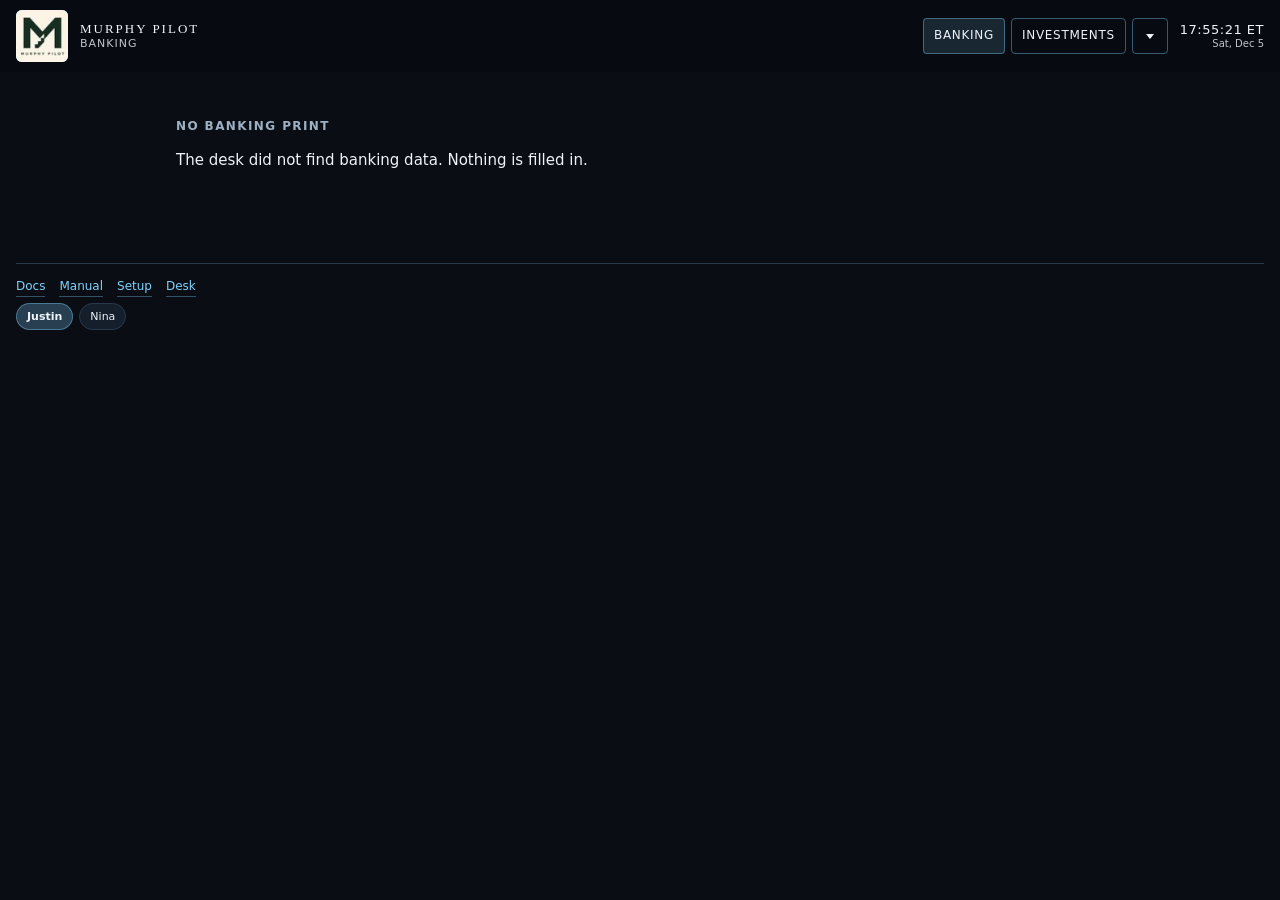
==== commit d3a455ce: "feat: fill bill rings from matched payments Edits due days replace the printed schedule, and each Bi" ====
--- a/index.html
+++ b/index.html
@@ -15,7 +15,7 @@
 <link rel="stylesheet" href="/house/house.css?v=20261022ac">
 <link rel="stylesheet" href="/house/list-cap.css?v=20261007eh">
 <link rel="stylesheet" href="/house/ticker.css?v=20261007ei">
-<link rel="stylesheet" href="/house/banking.css?v=20261113aa">
+<link rel="stylesheet" href="/house/banking.css?v=20261113ab">
 </head>
 <body class="bank-page">
 <header>
@@ -38,6 +38,6 @@
 <noscript><p>Banking needs JavaScript to read the signed-in feed. Balances are not in this page.</p></noscript>
 <script src="/house/js/list-cap.js?v=20261007eh" defer></script>
 <script src="/house/js/ticker.js?v=20261007ei" defer></script>
-<script src="/house/js/banking.js?v=20261113ab" defer></script>
+<script src="/house/js/banking.js?v=20261113ac" defer></script>
 </body>
 </html>
--- a/house/banking.css
+++ b/house/banking.css
@@ -3006,6 +3006,14 @@
   color: var(--ink-soft);
 }
 
+.bank-bill-when {
+  display: block;
+  margin: 2px 0 0;
+  font-size: 11px;
+  line-height: 1.35;
+  color: var(--ink-soft);
+}
+
 .bank-bills-fold .bank-tier-summary {
   position: relative;
   margin: 0;
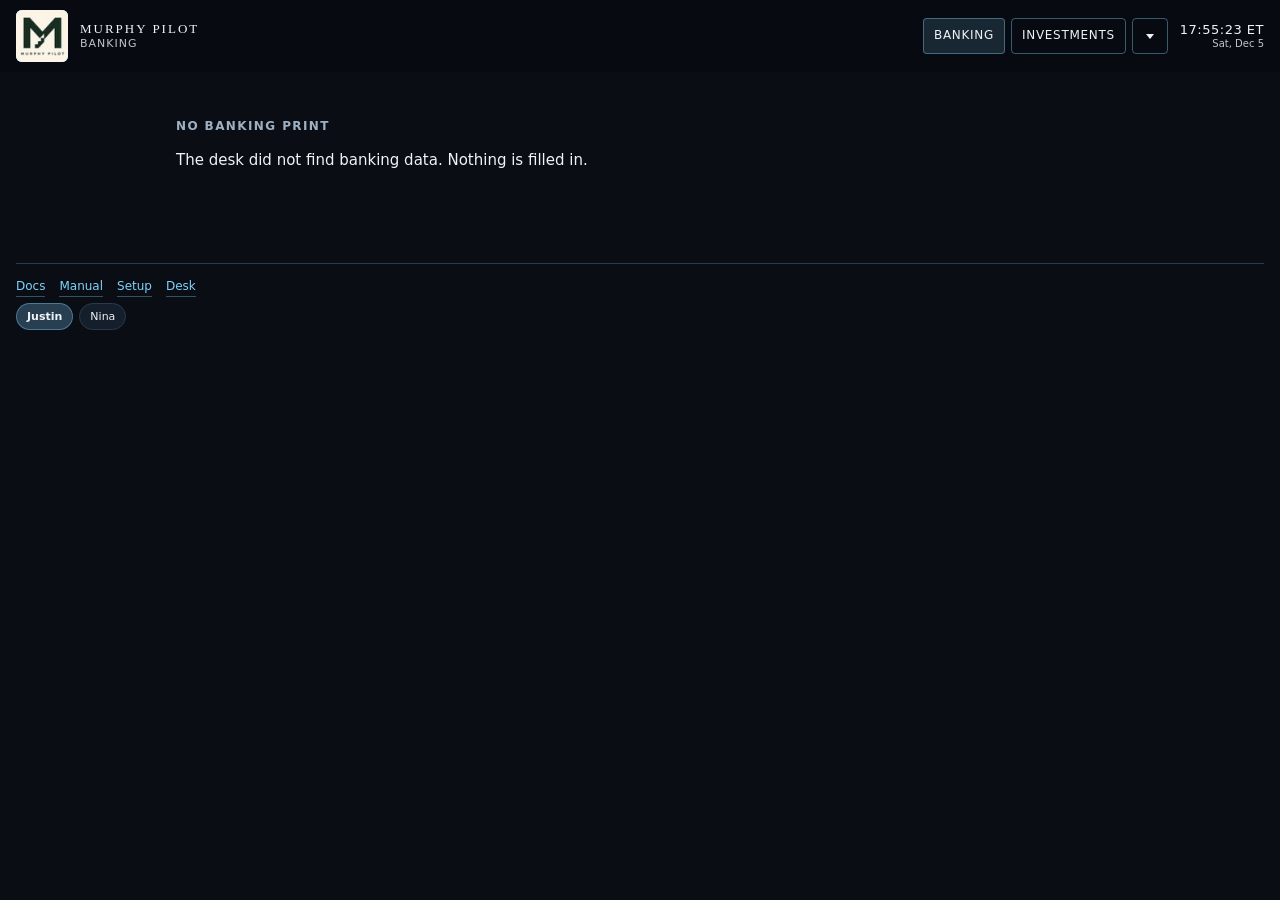
==== commit 6b749d2a: "fix: count water and sewer only in the months they are due The full charge replaces the monthly slic" ====
--- a/index.html
+++ b/index.html
@@ -38,6 +38,6 @@
 <noscript><p>Banking needs JavaScript to read the signed-in feed. Balances are not in this page.</p></noscript>
 <script src="/house/js/list-cap.js?v=20261007eh" defer></script>
 <script src="/house/js/ticker.js?v=20261007ei" defer></script>
-<script src="/house/js/banking.js?v=20261113ac" defer></script>
+<script src="/house/js/banking.js?v=20261113ad" defer></script>
 </body>
 </html>
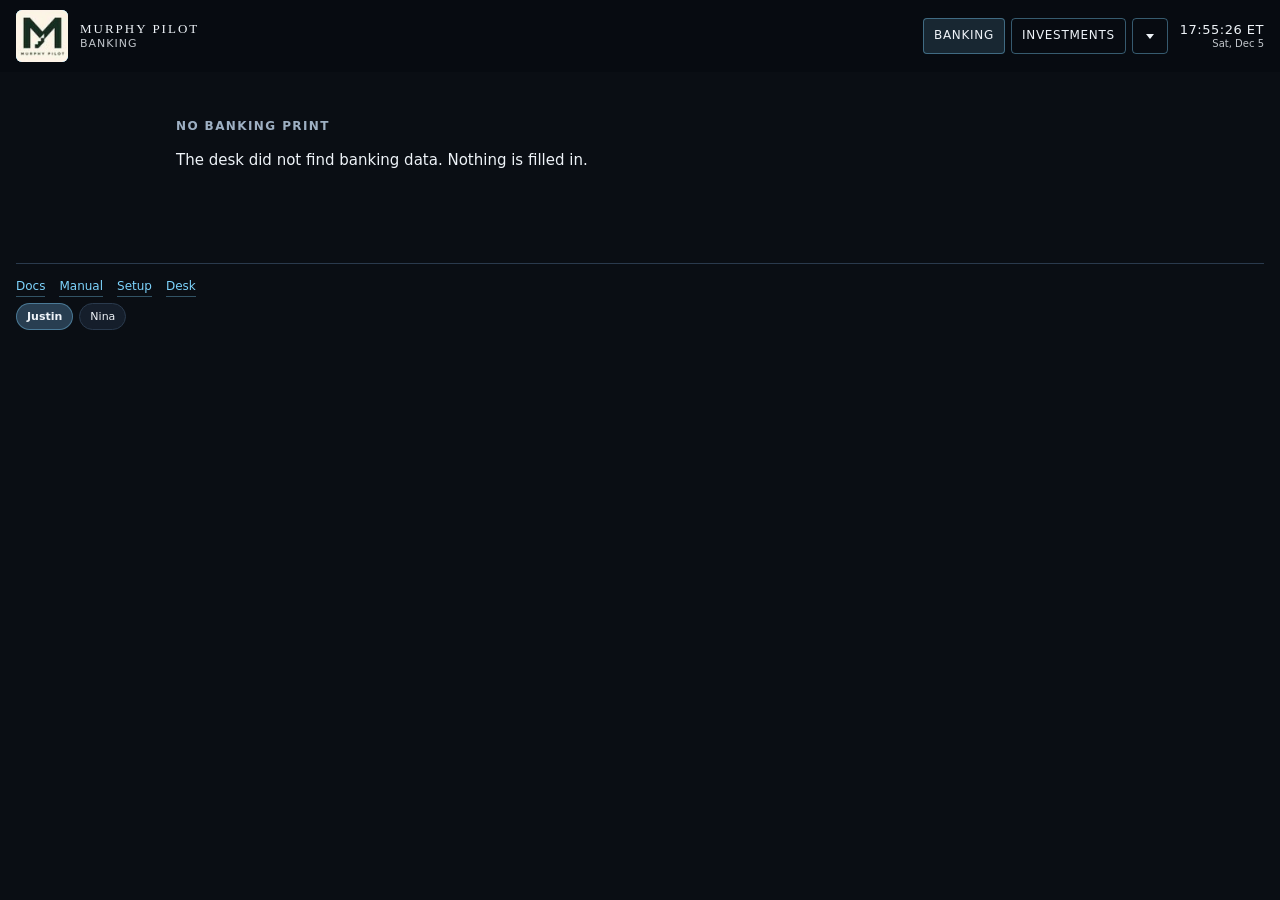
==== commit d22eb457: "feat: mark a bill done or skipped for one month A paid bill counts as done even when the payment is " ====
--- a/index.html
+++ b/index.html
@@ -15,7 +15,7 @@
 <link rel="stylesheet" href="/house/house.css?v=20261022ac">
 <link rel="stylesheet" href="/house/list-cap.css?v=20261007eh">
 <link rel="stylesheet" href="/house/ticker.css?v=20261007ei">
-<link rel="stylesheet" href="/house/banking.css?v=20261113ab">
+<link rel="stylesheet" href="/house/banking.css?v=20261119a">
 </head>
 <body class="bank-page">
 <header>
@@ -38,6 +38,6 @@
 <noscript><p>Banking needs JavaScript to read the signed-in feed. Balances are not in this page.</p></noscript>
 <script src="/house/js/list-cap.js?v=20261007eh" defer></script>
 <script src="/house/js/ticker.js?v=20261007ei" defer></script>
-<script src="/house/js/banking.js?v=20261113ad" defer></script>
+<script src="/house/js/banking.js?v=20261119a" defer></script>
 </body>
 </html>
--- a/house/banking.css
+++ b/house/banking.css
@@ -3538,3 +3538,26 @@
     padding: 0 2px;
   }
 }
+
+.bank-bill-tile-wrap,
+.bank-cat-actions {
+  min-width: 0;
+}
+
+.bank-month-actions {
+  display: flex;
+  flex-wrap: wrap;
+  gap: 6px;
+  align-items: center;
+  margin-top: 6px;
+}
+
+.bank-month-actions .book-chip {
+  min-height: 44px;
+  padding: 8px 12px;
+}
+
+.bank-bill-tile[data-bank-skipped="1"] .mix-leg-name,
+.sub[data-bank-skipped="1"] {
+  color: var(--ink-soft);
+}
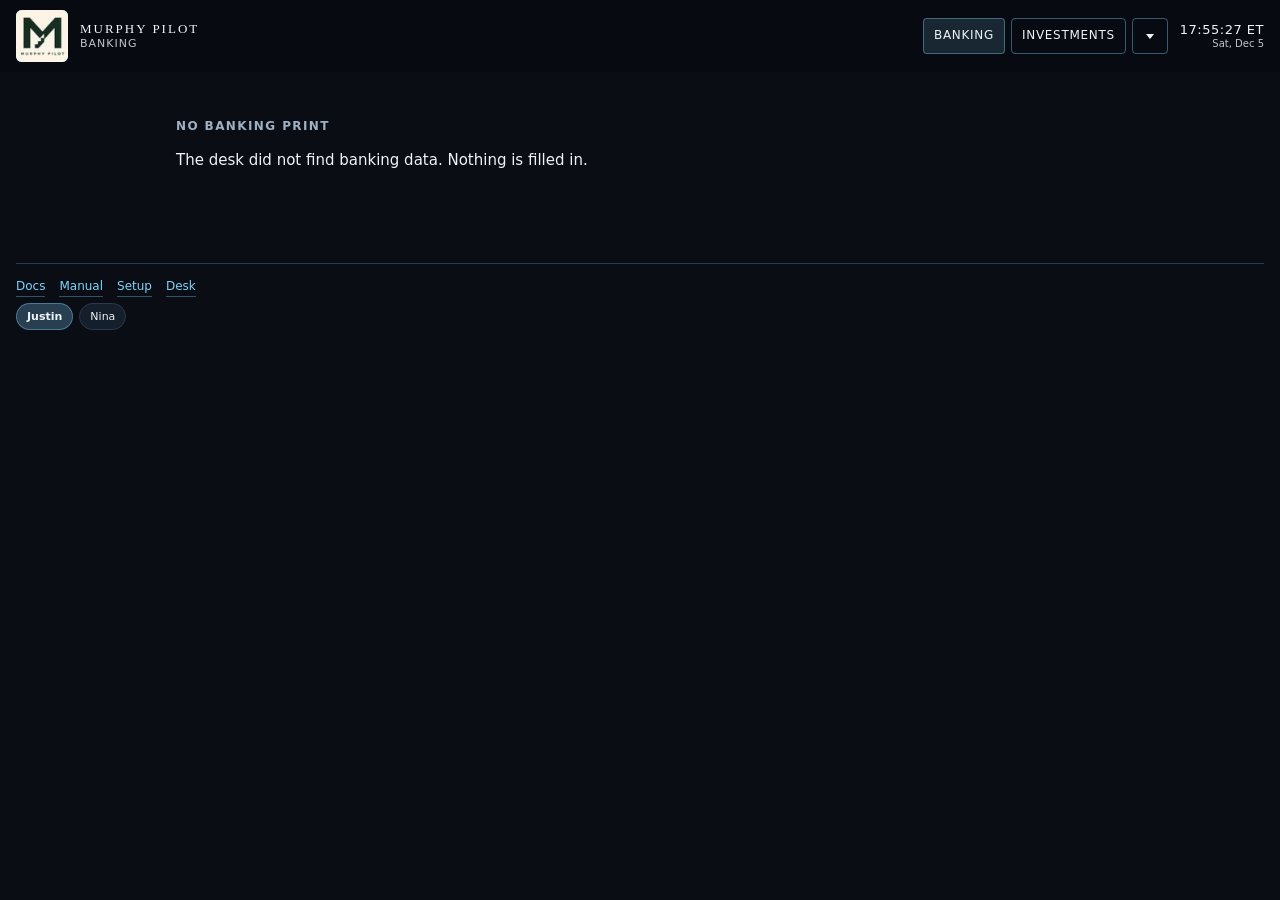
==== commit 3dd1f369: "feat: add monthly and yearly records on Historical Show a month archive and a year-to-date page insi" ====
--- a/index.html
+++ b/index.html
@@ -11,11 +11,11 @@
 <link rel="icon" href="/house/logo.svg?v=20260904cn" sizes="any">
 <link rel="apple-touch-icon" href="/house/logo.svg?v=20260904cn">
 <script>(function(){try{var who=localStorage.getItem("murphyPilotWho");if(who!=="justin"&&who!=="nina")who=null;var pick;var t;if(who){pick=localStorage.getItem("murphyPilotThemePick:"+who);t=(pick==="justin"||pick==="nina")?pick:who;}else{pick=localStorage.getItem("murphyPilotThemePick");t=(pick==="justin"||pick==="nina")?pick:"justin";}document.documentElement.setAttribute("data-theme",t);var m=document.querySelector('meta[name="theme-color"]');if(m)m.setAttribute("content",t==="nina"?"#1A0A24":"#08090B");}catch(e){document.documentElement.setAttribute("data-theme","justin");}})();</script>
-<script src="/js/nav.js?v=20261105aa"></script>
+<script src="/js/nav.js?v=20261124aa"></script>
 <link rel="stylesheet" href="/house/house.css?v=20261022ac">
 <link rel="stylesheet" href="/house/list-cap.css?v=20261007eh">
 <link rel="stylesheet" href="/house/ticker.css?v=20261007ei">
-<link rel="stylesheet" href="/house/banking.css?v=20261119a">
+<link rel="stylesheet" href="/house/banking.css?v=20261124aa">
 </head>
 <body class="bank-page">
 <header>
@@ -38,6 +38,7 @@
 <noscript><p>Banking needs JavaScript to read the signed-in feed. Balances are not in this page.</p></noscript>
 <script src="/house/js/list-cap.js?v=20261007eh" defer></script>
 <script src="/house/js/ticker.js?v=20261007ei" defer></script>
-<script src="/house/js/banking.js?v=20261119a" defer></script>
+<script src="/house/js/banking-records.js?v=20261124aa" defer></script>
+<script src="/house/js/banking.js?v=20261124aa" defer></script>
 </body>
 </html>
--- a/house/banking.css
+++ b/house/banking.css
@@ -1530,6 +1530,14 @@
   .bank-chip {
     max-width: 100%;
   }
+  .bank-record { gap: 12px; }
+  .bank-rec-group { grid-template-columns: minmax(0, 1fr); }
+  .bank-rec-filters { flex-direction: column; }
+  .bank-rec-filters input,
+  .bank-rec-filters select { width: 100%; flex-basis: auto; }
+  .bank-kpi.bank-rec-kpis { grid-template-columns: 1fr 1fr; }
+  .bank-hist-controls { gap: 6px; }
+  .bank-year-chip { min-height: 44px; }
 }
 
 .bank-mtd-sub {
@@ -3539,25 +3547,176 @@
   }
 }
 
-.bank-bill-tile-wrap,
-.bank-cat-actions {
-  min-width: 0;
-}
-
-.bank-month-actions {
+.bank-panel > .bank-record {
+  grid-column: 1 / -1;
+  min-width: 0;
+}
+
+.bank-record {
+  display: flex;
+  flex-direction: column;
+  gap: 16px;
+  min-width: 0;
+}
+
+.bank-hist-controls {
   display: flex;
   flex-wrap: wrap;
-  gap: 6px;
+  gap: 8px;
   align-items: center;
-  margin-top: 6px;
-}
-
-.bank-month-actions .book-chip {
+  min-width: 0;
+}
+
+.bank-rec-badge,
+.bank-rec-flag {
+  display: inline-flex;
+  align-items: center;
+  min-height: 28px;
+  margin: 0;
+  padding: 2px 8px;
+  border: 1px solid var(--rule);
+  border-radius: 999px;
+  color: var(--ink-soft);
+  font-size: 11px;
+  letter-spacing: 0.2px;
+}
+
+.bank-rec-flag {
+  color: var(--ink);
+  font-weight: 650;
+}
+
+.bank-year-chip {
   min-height: 44px;
-  padding: 8px 12px;
-}
-
-.bank-bill-tile[data-bank-skipped="1"] .mix-leg-name,
-.sub[data-bank-skipped="1"] {
-  color: var(--ink-soft);
-}
+  margin: 0;
+  padding: 0 12px;
+  border: 1px solid var(--rule);
+  border-radius: 999px;
+  background: var(--paper);
+  color: var(--ink);
+  font: inherit;
+  font-size: 13px;
+  cursor: pointer;
+}
+
+.bank-year-chip[aria-pressed="true"] {
+  border-color: var(--ink);
+  font-weight: 650;
+}
+
+.bank-rec-summary {
+  margin: 0;
+  color: var(--ink);
+  font-size: 15px;
+  line-height: 1.4;
+}
+
+.bank-rec-asof {
+  margin: 0;
+  color: var(--ink-soft);
+  font-size: 12px;
+}
+
+.bank-record b.tone-go,
+.bank-kpi b.tone-go { color: var(--go); }
+.bank-record b.tone-stop,
+.bank-kpi b.tone-stop,
+.bank-rec-table td.tone-stop { color: var(--stop); }
+
+.bank-rec-group {
+  display: grid;
+  grid-template-columns: minmax(0, 9rem) minmax(0, 1fr);
+  gap: 4px 12px;
+  align-items: start;
+  margin: 0 0 10px;
+}
+
+.bank-rec-group-name {
+  font-weight: 650;
+  min-width: 0;
+}
+
+.bank-rec-svg {
+  width: 100%;
+  height: auto;
+  display: block;
+}
+
+.bank-rec-cycles {
+  display: grid;
+  gap: 8px;
+}
+
+.bank-rec-cycle {
+  margin: 0;
+  padding: 8px 10px;
+  border: 1px solid var(--rule);
+  border-radius: var(--radius);
+  background: var(--paper);
+}
+
+.bank-rec-cycle h3,
+.bank-rec-cycle p { margin: 0 0 4px; }
+
+.bank-rec-time {
+  list-style: none;
+  margin: 0;
+  padding: 0;
+}
+
+.bank-rec-time li {
+  display: flex;
+  flex-wrap: wrap;
+  gap: 4px 10px;
+  align-items: baseline;
+  padding: 6px 0;
+  border-bottom: 1px solid var(--rule);
+  font-size: 13px;
+}
+
+.bank-rec-desc {
+  flex: 1 1 8rem;
+  min-width: 0;
+}
+
+.bank-rec-filters {
+  display: flex;
+  flex-wrap: wrap;
+  gap: 8px;
+  margin: 0 0 8px;
+}
+
+.bank-rec-filters input,
+.bank-rec-filters select {
+  min-height: 44px;
+  min-width: 0;
+  flex: 1 1 9rem;
+  border: 1px solid var(--rule);
+  border-radius: 4px;
+  background: var(--paper);
+  color: var(--ink);
+  font: inherit;
+}
+
+.bank-rec-table-wrap { overflow-x: auto; }
+
+.bank-rec-table {
+  width: 100%;
+  border-collapse: collapse;
+  font-size: 13px;
+}
+
+.bank-rec-table th,
+.bank-rec-table td {
+  padding: 6px 8px;
+  border-bottom: 1px solid var(--rule);
+  text-align: left;
+  white-space: nowrap;
+}
+
+.bank-rec-table th:last-child,
+.bank-rec-table td:last-child { text-align: right; }
+
+@media (min-width: 800px) {
+  .bank-rec-cycles { grid-template-columns: 1fr 1fr; }
+}
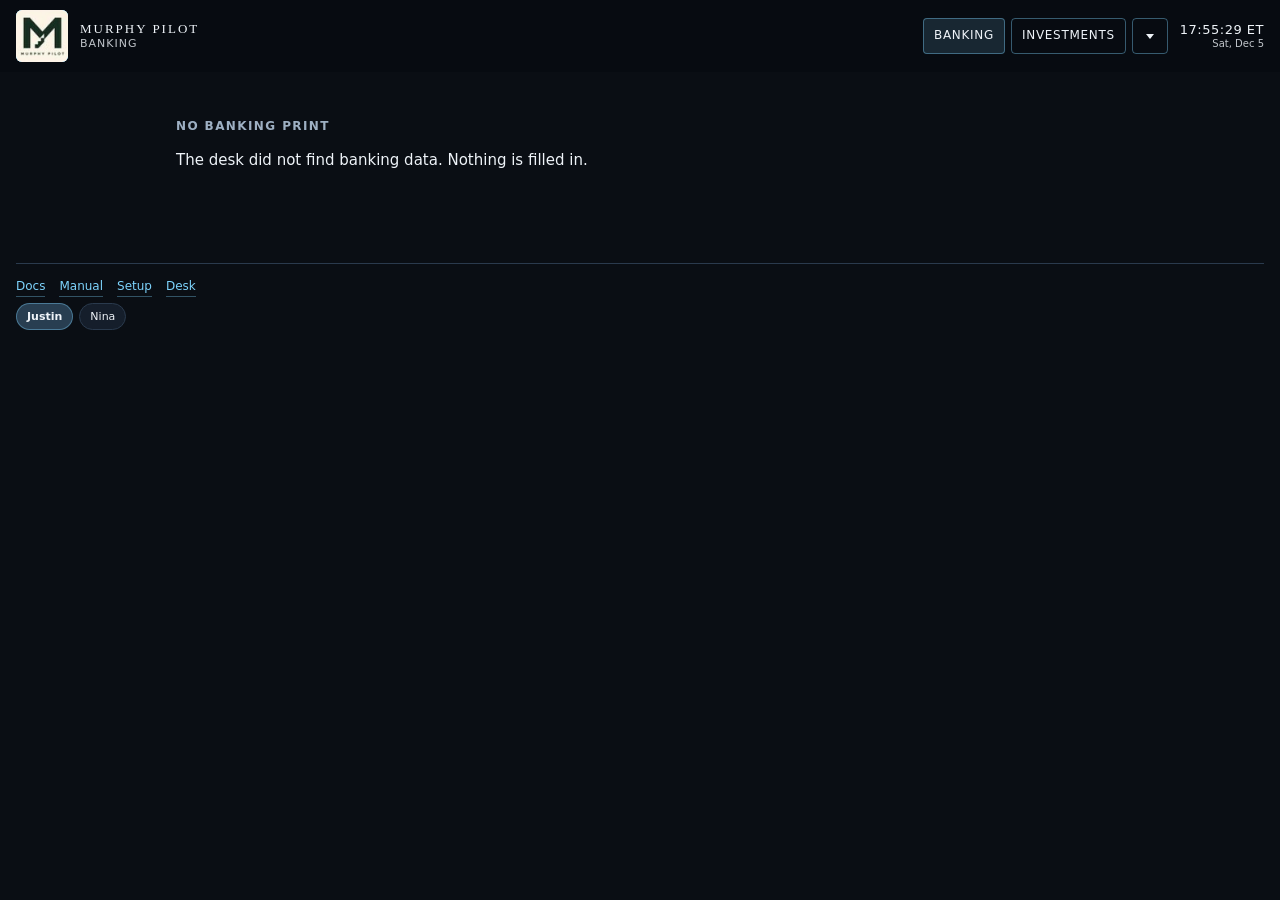
==== commit b5573c07: "fix: keep Historical on the records route One slash hash now picks the month or year from the record" ====
--- a/index.html
+++ b/index.html
@@ -15,7 +15,7 @@
 <link rel="stylesheet" href="/house/house.css?v=20261022ac">
 <link rel="stylesheet" href="/house/list-cap.css?v=20261007eh">
 <link rel="stylesheet" href="/house/ticker.css?v=20261007ei">
-<link rel="stylesheet" href="/house/banking.css?v=20261124aa">
+<link rel="stylesheet" href="/house/banking.css?v=20261125aa">
 </head>
 <body class="bank-page">
 <header>
@@ -37,8 +37,8 @@
 </main>
 <noscript><p>Banking needs JavaScript to read the signed-in feed. Balances are not in this page.</p></noscript>
 <script src="/house/js/list-cap.js?v=20261007eh" defer></script>
-<script src="/house/js/ticker.js?v=20261007ei" defer></script>
-<script src="/house/js/banking-records.js?v=20261124aa" defer></script>
-<script src="/house/js/banking.js?v=20261124aa" defer></script>
+<script src="/house/js/ticker.js?v=20261125aa" defer></script>
+<script src="/house/js/banking-records.js?v=20261125aa" defer></script>
+<script src="/house/js/banking.js?v=20261125aa" defer></script>
 </body>
 </html>
--- a/house/banking.css
+++ b/house/banking.css
@@ -10,6 +10,8 @@
 
 .bank-desk {
   margin: 0 auto;
+  max-width: 100%;
+  overflow-x: clip;
 }
 
 .bank-nav {
@@ -34,7 +36,11 @@
   letter-spacing: 1.4px;
   text-transform: uppercase;
   color: var(--ink-soft);
-  overflow-wrap: anywhere;
+  overflow-wrap: normal;
+  word-break: normal;
+  white-space: nowrap;
+  overflow: hidden;
+  text-overflow: ellipsis;
 }
 .bank-month-range {
   margin: 2px 0 0;
@@ -341,6 +347,76 @@
 
 .bank-year-scroll {
   overflow-x: auto;
+}
+
+.bank-year-scroll[data-bank-year-row] {
+  display: flex;
+  flex-wrap: nowrap;
+  align-items: stretch;
+  gap: 0;
+  width: 100%;
+  max-width: 100%;
+  margin: 0 0 12px;
+  scrollbar-width: none;
+}
+
+.bank-year-scroll[data-bank-year-row]::-webkit-scrollbar {
+  height: 0;
+}
+
+.bank-year-scroll[data-bank-year-more="1"] {
+  mask-image: linear-gradient(to right, transparent, #000 16px, #000 calc(100% - 16px), transparent);
+  -webkit-mask-image: linear-gradient(to right, transparent, #000 16px, #000 calc(100% - 16px), transparent);
+}
+
+.bank-year-scroll[data-bank-year-row] .bank-year-chip {
+  flex: 1 0 6.5rem;
+  border-radius: 0;
+  white-space: nowrap;
+}
+
+.bank-year-scroll[data-bank-year-row] .bank-year-chip:first-child {
+  border-top-left-radius: 999px;
+  border-bottom-left-radius: 999px;
+}
+
+.bank-year-scroll[data-bank-year-row] .bank-year-chip:last-child {
+  border-top-right-radius: 999px;
+  border-bottom-right-radius: 999px;
+}
+
+.bank-year-scroll[data-bank-year-row] .bank-year-chip + .bank-year-chip {
+  margin-left: -1px;
+}
+
+.bank-rec-flow-narrow { display: block; }
+.bank-rec-flow-wide { display: none; }
+
+.bank-rec-flow-narrow {
+  list-style: none;
+  margin: 0;
+  padding: 0;
+}
+
+.bank-rec-flow-narrow li {
+  display: grid;
+  grid-template-columns: minmax(0, 1fr) auto;
+  gap: 2px 8px;
+  margin: 0 0 8px;
+}
+
+.bank-rec-flow-narrow b {
+  white-space: nowrap;
+  font-variant-numeric: tabular-nums;
+}
+
+.bank-rec-flow-narrow .bank-bar-track {
+  grid-column: 1 / -1;
+}
+
+@media (min-width: 900px) {
+  .bank-rec-flow-narrow { display: none; }
+  .bank-rec-flow-wide { display: block; }
 }
 
 .bank-legend {
@@ -3674,6 +3750,30 @@
   font-size: 13px;
 }
 
+.bank-record .bank-tx-line > .bank-merchant {
+  flex: 1 1 auto;
+  min-width: 0;
+  overflow: hidden;
+  text-overflow: ellipsis;
+  white-space: nowrap;
+  overflow-wrap: normal;
+}
+
+.bank-record .bank-tx-line > .bank-chip {
+  flex: 0 1 auto;
+  max-width: 40%;
+  overflow: hidden;
+  text-overflow: ellipsis;
+  white-space: nowrap;
+}
+
+.bank-record .bank-tx-line > b {
+  flex: 0 0 auto;
+  margin-left: auto;
+  white-space: nowrap;
+  font-variant-numeric: tabular-nums;
+}
+
 .bank-rec-desc {
   flex: 1 1 8rem;
   min-width: 0;
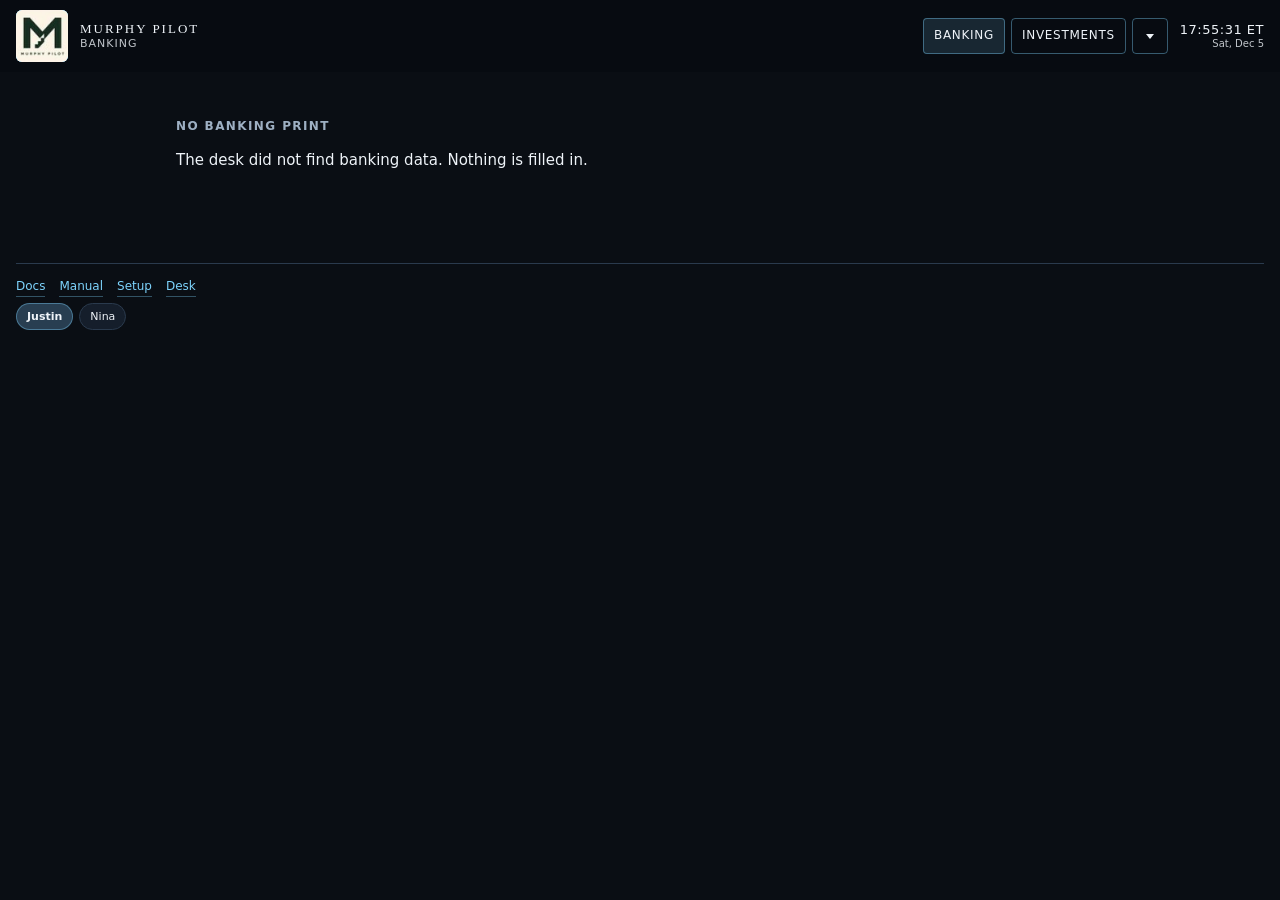
==== commit ca24d7ec: "fix: fit Historical lists and year tiles Fold the purchase filters into the capped transaction list," ====
--- a/index.html
+++ b/index.html
@@ -15,7 +15,7 @@
 <link rel="stylesheet" href="/house/house.css?v=20261022ac">
 <link rel="stylesheet" href="/house/list-cap.css?v=20261007eh">
 <link rel="stylesheet" href="/house/ticker.css?v=20261007ei">
-<link rel="stylesheet" href="/house/banking.css?v=20261125aa">
+<link rel="stylesheet" href="/house/banking.css?v=20261125ab">
 </head>
 <body class="bank-page">
 <header>
@@ -38,7 +38,7 @@
 <noscript><p>Banking needs JavaScript to read the signed-in feed. Balances are not in this page.</p></noscript>
 <script src="/house/js/list-cap.js?v=20261007eh" defer></script>
 <script src="/house/js/ticker.js?v=20261125aa" defer></script>
-<script src="/house/js/banking-records.js?v=20261125aa" defer></script>
-<script src="/house/js/banking.js?v=20261125aa" defer></script>
+<script src="/house/js/banking-records.js?v=20261125ab" defer></script>
+<script src="/house/js/banking.js?v=20261125ab" defer></script>
 </body>
 </html>
--- a/house/banking.css
+++ b/house/banking.css
@@ -370,9 +370,12 @@
 }
 
 .bank-year-scroll[data-bank-year-row] .bank-year-chip {
-  flex: 1 0 6.5rem;
+  flex: 1 1 0;
+  min-width: 0;
   border-radius: 0;
   white-space: nowrap;
+  overflow: hidden;
+  text-overflow: ellipsis;
 }
 
 .bank-year-scroll[data-bank-year-row] .bank-year-chip:first-child {
@@ -3820,3 +3823,103 @@
 @media (min-width: 800px) {
   .bank-rec-cycles { grid-template-columns: 1fr 1fr; }
 }
+
+.bank-desk .bank-hist-controls {
+  flex-wrap: nowrap;
+  width: 100%;
+  max-width: 100%;
+}
+
+.bank-desk .bank-hist-controls .bank-month-pick {
+  flex: 1 1 auto;
+  min-width: 0;
+  width: 100%;
+}
+
+.bank-desk .bank-hist-controls select.bank-hist-select {
+  width: 100%;
+  max-width: none;
+  height: 44px;
+  max-height: 48px;
+  min-height: 0;
+  padding: 4px 28px 4px 10px;
+  font-size: 14px;
+  line-height: 1.2;
+  box-sizing: border-box;
+}
+
+.bank-desk .bank-record .bank-rec-filters {
+  flex-direction: row;
+  flex-wrap: wrap;
+  max-width: 100%;
+}
+
+.bank-desk .bank-record .bank-rec-filters input,
+.bank-desk .bank-record .bank-rec-filters select {
+  box-sizing: border-box;
+  height: 40px;
+  min-height: 0;
+  max-height: 48px;
+  padding: 4px 8px;
+  font-size: 14px;
+  line-height: 1.2;
+}
+
+.bank-desk .bank-record .bank-rec-filters input {
+  flex: 1 1 100%;
+  width: 100%;
+}
+
+.bank-desk .bank-record .bank-rec-filters select {
+  flex: 1 1 0;
+  width: auto;
+  max-width: none;
+  min-width: 0;
+}
+
+.bank-kpi.bank-rec-kpis {
+  grid-template-columns: repeat(5, minmax(0, 1fr));
+}
+
+@media (max-width: 899px) {
+  .bank-kpi.bank-rec-kpis { grid-template-columns: 1fr 1fr; }
+  .bank-rec-col-wide { display: none; }
+}
+
+.bank-rec-table-wrap {
+  overflow-x: hidden;
+  max-width: 100%;
+}
+
+.bank-rec-cats {
+  width: 100%;
+  table-layout: fixed;
+}
+
+.bank-rec-cats th,
+.bank-rec-cats td {
+  overflow: hidden;
+  text-overflow: ellipsis;
+  white-space: nowrap;
+}
+
+.bank-record > *,
+.bank-rec-cycle,
+.bank-rec-cycle p,
+.bank-rec-cycle b {
+  min-width: 0;
+  max-width: 100%;
+}
+
+.bank-record .bank-rec-cycle p {
+  display: flex;
+  flex-wrap: wrap;
+  gap: 0 0.35em;
+  white-space: normal;
+}
+
+.bank-rec-cycle p,
+.bank-rec-cycle b {
+  white-space: normal;
+  overflow-wrap: anywhere;
+}
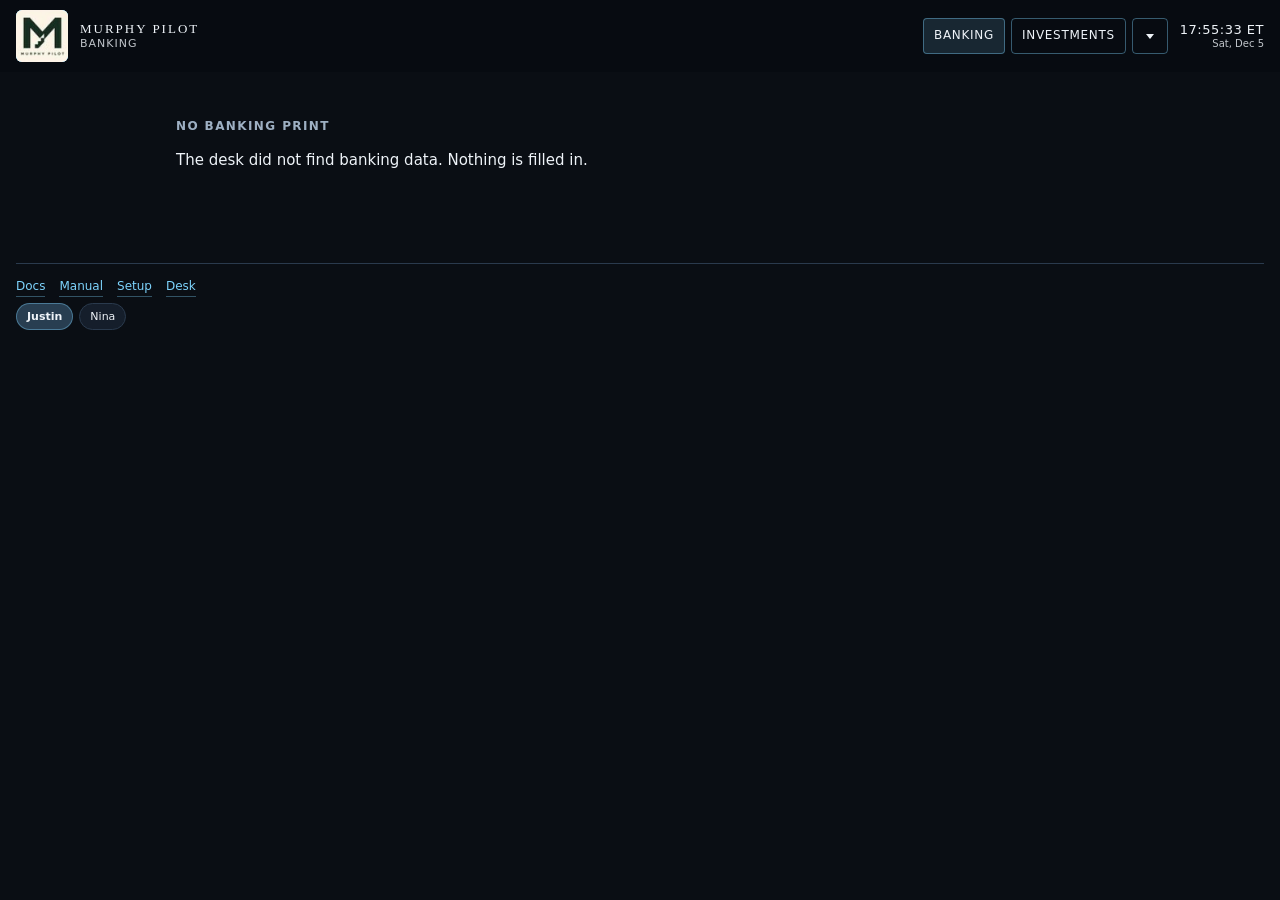
==== commit 3700c6fc: "fix: format Historical summary money and wrap bill titles Summary sentences use the tile money forma" ====
--- a/index.html
+++ b/index.html
@@ -15,7 +15,7 @@
 <link rel="stylesheet" href="/house/house.css?v=20261022ac">
 <link rel="stylesheet" href="/house/list-cap.css?v=20261007eh">
 <link rel="stylesheet" href="/house/ticker.css?v=20261007ei">
-<link rel="stylesheet" href="/house/banking.css?v=20261125ab">
+<link rel="stylesheet" href="/house/banking.css?v=20261125ac">
 </head>
 <body class="bank-page">
 <header>
@@ -38,7 +38,7 @@
 <noscript><p>Banking needs JavaScript to read the signed-in feed. Balances are not in this page.</p></noscript>
 <script src="/house/js/list-cap.js?v=20261007eh" defer></script>
 <script src="/house/js/ticker.js?v=20261125aa" defer></script>
-<script src="/house/js/banking-records.js?v=20261125ab" defer></script>
+<script src="/house/js/banking-records.js?v=20261125ac" defer></script>
 <script src="/house/js/banking.js?v=20261125ab" defer></script>
 </body>
 </html>
--- a/house/banking.css
+++ b/house/banking.css
@@ -1082,7 +1082,9 @@
   color: var(--ink);
   font-size: 13px;
   font-weight: 600;
-  overflow-wrap: anywhere;
+  min-width: 0;
+  overflow-wrap: break-word;
+  word-break: normal;
 }
 
 .bank-kind-name {
